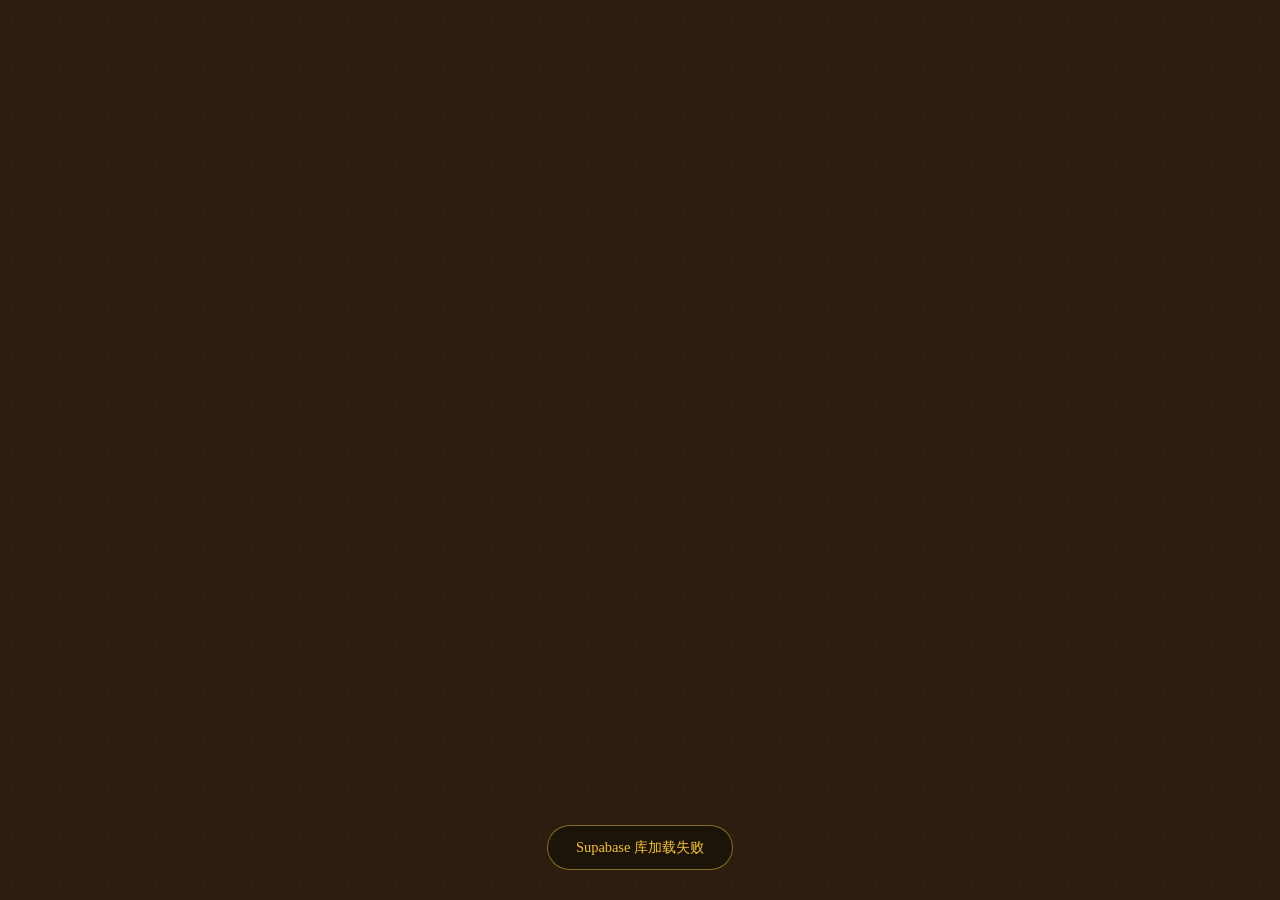
==== index.html @ d9c81882 "Add files via upload" ====
<!DOCTYPE html>
<html lang="zh-CN">
<head>
  <meta charset="UTF-8">
  <meta name="viewport" content="width=device-width, initial-scale=1.0, maximum-scale=1.0, user-scalable=no">
  <title>东南五子 · 弈府</title>
  <script src="https://cdn.jsdelivr.net/npm/@supabase/supabase-js@2.49.4/dist/umd/supabase.min.js"></script>
  <script src="audio.js"></script>
  <link rel="stylesheet" href="music-player.css">
  <script src="music-player.js"></script>
  <script src="avatar.js"></script>
  <style>
    * { margin: 0; padding: 0; box-sizing: border-box; font-family: 'Noto Serif SC', '楷体', 'KaiTi', serif; }
    body {
      background: #2b1e0f;
      background-image: radial-gradient(circle at 25% 40%, rgba(210, 160, 90, 0.08) 2%, transparent 2.5%);
      background-size: 48px 48px;
      min-height: 100vh;
      color: #ecd9b4;
    }
    .hidden { display: none !important; }
    .toast {
      position: fixed; bottom: 30px; left: 50%;
      transform: translateX(-50%) translateY(100px);
      background: rgba(30, 20, 10, 0.96);
      backdrop-filter: blur(8px);
      color: #f5c542;
      border: 1px solid rgba(245, 197, 66, 0.5);
      padding: 12px 28px; border-radius: 40px;
      font-size: 0.9rem; z-index: 10000;
      opacity: 0; transition: 0.3s; pointer-events: none; white-space: nowrap;
    }
    .toast.show { opacity: 1; transform: translateX(-50%) translateY(0); }

    .top-bar {
      position: fixed; top: 0; left: 0; right: 0; height: 60px;
      background: rgba(25, 18, 10, 0.85);
      backdrop-filter: blur(12px);
      border-bottom: 1px solid rgba(230, 190, 110, 0.3);
      display: flex; align-items: center; justify-content: space-between;
      padding: 0 16px; z-index: 100;
    }
    .top-left, .top-right {
      display: flex; gap: 8px; align-items: center;
    }

    /* ===== 头像样式 ===== */
    .avatar-wrapper {
      position: relative;
      cursor: pointer;
      display: flex;
      align-items: center;
      gap: 8px;
    }
    .avatar-img {
      width: 40px; height: 40px; border-radius: 50%;
      object-fit: cover;
      border: 2px solid #e9bc6e;
      background: #3d2e1f;
      transition: all 0.2s;
    }
    .avatar-img:hover {
      transform: scale(1.05);
      box-shadow: 0 0 12px rgba(233, 188, 110, 0.4);
    }
    .avatar-placeholder {
      width: 40px; height: 40px; border-radius: 50%;
      background: linear-gradient(145deg, #c89d60, #8f6a30);
      display: flex; align-items: center; justify-content: center;
      font-size: 1.2rem;
      border: 2px solid #e9bc6e;
      color: #1e160c;
      font-weight: bold;
    }
    .avatar-nick {
      font-size: 0.85rem; color: #ecd9b4;
      max-width: 80px;
      overflow: hidden; text-overflow: ellipsis; white-space: nowrap;
    }

    .settings-btn {
      background: rgba(200, 160, 100, 0.2);
      border: 1px solid #e9bc6e;
      border-radius: 40px;
      padding: 4px 12px;
      cursor: pointer;
      font-size: 0.8rem;
      color: #ecd9b4;
      transition: 0.2s;
      white-space: nowrap;
    }
    .settings-btn:hover {
      background: rgba(200, 160, 100, 0.35);
    }
    .conn-mode-badge {
      font-family: monospace;
      background: #2a2013;
      padding: 4px 10px; border-radius: 32px;
      letter-spacing: 1px;
      border: 1px solid #bd9a60;
      font-size: 0.7rem; color: #e9bc6e;
      white-space: nowrap;
    }
    .conn-mode-badge.p2p { border-color: #e0816b; color: #e0816b; }
    .conn-mode-badge.supa { border-color: #6c9fd1; color: #6c9fd1; }

    #loginScreen {
      min-height: 100vh;
      display: flex; flex-direction: column;
      align-items: center; justify-content: center;
      gap: 20px; padding: 20px;
    }
    .login-card {
      background: rgba(0, 0, 0, 0.55);
      backdrop-filter: blur(8px);
      padding: 32px 24px;
      border-radius: 48px;
      border: 1px solid #e9bc6e;
      text-align: center;
      width: 100%; max-width: 420px;
    }
    .login-title {
      font-size: 2rem; font-weight: 800; color: #ebc282;
      margin-bottom: 8px; line-height: 1.2;
    }
    .login-subtitle {
      font-size: 0.95rem; color: #a09070; margin-bottom: 24px;
    }
    .auth-tabs {
      display: flex; gap: 8px; margin-bottom: 16px; justify-content: center;
    }
    .auth-tab {
      background: transparent; border: 1px solid #bd9a60; color: #bd9a60;
      padding: 6px 16px; border-radius: 40px; cursor: pointer;
      font-size: 0.9rem; transition: 0.2s;
    }
    .auth-tab.active {
      background: #bd9a60; color: #1e160c; font-weight: bold;
    }
    .auth-form {
      display: flex; flex-direction: column; gap: 12px;
    }
    .auth-form input {
      background: #fef3e2; border: none; padding: 10px 14px;
      border-radius: 40px; font-size: 1rem;
    }
    .auth-form button {
      background: linear-gradient(145deg, #e6bb72, #b57c38);
      border: none; padding: 10px;
      border-radius: 40px; font-size: 1rem; font-weight: bold;
      cursor: pointer; color: #1e160c; transition: 0.2s;
    }
    .auth-form button:hover { transform: translateY(-1px); }
    .auth-form button:disabled {
      background: #5a4a3a; color: #888; cursor: not-allowed;
    }
    .auth-hint {
      font-size: 0.8rem; color: #a09070; margin-top: 8px;
    }
    .guest-btn {
      margin-top: 16px;
      background: transparent; border: 1px dashed #bd9a60;
      padding: 10px; border-radius: 40px;
      font-size: 0.95rem;
      cursor: pointer; color: #bd9a60;
      transition: 0.2s; width: 100%;
    }
    .guest-btn:hover {
      background: rgba(189, 154, 96, 0.15);
      border-style: solid;
    }
    .user-info-bar {
      display: flex; align-items: center; gap: 12px;
      justify-content: center; margin-bottom: 16px;
      flex-wrap: wrap;
    }
    .user-info-bar span {
      color: #e9bc6e; font-weight: bold; font-size: 0.95rem;
    }
    .logout-btn {
      background: rgba(224, 100, 80, 0.2);
      border: 1px solid #e0816b;
      color: #e0816b;
      padding: 4px 14px; border-radius: 40px;
      cursor: pointer; font-size: 0.8rem;
    }

    #hallScreen {
      min-height: 100vh;
      display: flex; flex-direction: column;
      align-items: center; justify-content: center;
      gap: 30px;
      padding: 80px 16px 40px;
    }
    .hall-title {
      font-size: 2.2rem; font-weight: 900; color: #ebc282;
      text-shadow: 0 0 30px rgba(235, 194, 130, 0.3);
      letter-spacing: 4px; text-align: center; line-height: 1.2;
    }
    .hall-subtitle {
      font-size: 1rem; color: #a09070;
      margin-top: -16px; text-align: center;
    }
    .mode-cards {
      display: flex; gap: 16px; flex-wrap: wrap;
      justify-content: center; max-width: 720px; width: 100%;
    }
    .mode-card {
      background: rgba(35, 25, 15, 0.6);
      backdrop-filter: blur(4px);
      border-radius: 28px; padding: 24px 16px;
      border: 2px solid rgba(220, 180, 100, 0.3);
      min-width: 150px; flex: 1 1 160px; max-width: 220px;
      text-align: center; cursor: pointer; transition: 0.2s;
      display: flex; flex-direction: column;
      align-items: center; gap: 10px;
    }
    .mode-card:hover {
      border-color: #ebc282;
      transform: translateY(-4px);
      box-shadow: 0 12px 30px rgba(0,0,0,0.4);
      background: rgba(45, 33, 20, 0.7);
    }
    .mode-icon {
      font-size: 2.8rem;
      width: 72px; height: 72px; border-radius: 50%;
      display: flex; align-items: center; justify-content: center;
      background: rgba(200, 160, 100, 0.15);
      border: 2px solid rgba(220, 180, 100, 0.4);
    }
    .mode-card.online .mode-icon {
      background: rgba(224, 129, 107, 0.15);
      border-color: rgba(224, 129, 107, 0.4);
    }
    .mode-name {
      font-size: 1.2rem; font-weight: bold; color: #e9bc6e;
    }
    .mode-desc {
      font-size: 0.8rem; color: #a09070; line-height: 1.4;
    }
    .mode-tag {
      font-size: 0.65rem; padding: 2px 10px; border-radius: 20px;
      background: rgba(245, 197, 66, 0.15);
      color: #f5c542;
      border: 1px solid rgba(245, 197, 66, 0.3);
    }

    .modal {
      position: fixed; top: 0; left: 0; width: 100%; height: 100%;
      background: rgba(0,0,0,0.7); backdrop-filter: blur(8px);
      z-index: 1000; display: flex; align-items: center; justify-content: center;
      visibility: hidden; opacity: 0; transition: 0.2s;
      padding: 16px;
    }
    .modal.show { visibility: visible; opacity: 1; }
    .modal-content {
      background: #2c2419; border-radius: 40px;
      padding: 28px 24px; width: 100%; max-width: 400px;
      border: 2px solid #e9bc6e; text-align: center;
      max-height: 90vh; overflow-y: auto;
    }
    .modal-title {
      color: #e9bc6e; font-size: 1.3rem; margin-bottom: 20px;
    }
    .setting-group-title {
      text-align: left; color: #a09070;
      font-size: 0.8rem; margin: 14px 0 6px; padding-left: 4px;
    }
    .setting-option {
      display: flex; align-items: center; justify-content: space-between;
      padding: 12px 14px; margin-bottom: 10px;
      background: rgba(20, 15, 8, 0.7);
      border-radius: 18px;
      border: 2px solid transparent;
      cursor: pointer; transition: 0.2s;
    }
    .setting-option:hover {
      border-color: rgba(220, 180, 100, 0.4);
    }
    .setting-option.selected {
      border-color: #f5c542;
      background: rgba(245, 197, 66, 0.1);
    }
    .setting-option-left { text-align: left; }
    .setting-option-name {
      font-weight: bold; color: #ecd9b4; font-size: 0.95rem;
    }
    .setting-option-desc {
      font-size: 0.75rem; color: #a09070; margin-top: 2px;
    }
    .setting-check {
      width: 20px; height: 20px; border-radius: 50%;
      border: 2px solid #bd9a60;
      display: flex; align-items: center; justify-content: center;
      flex-shrink: 0;
    }
    .setting-option.selected .setting-check {
      background: #f5c542; border-color: #f5c542;
    }
    .setting-option.selected .setting-check::after {
      content: '✓'; color: #1e160c; font-weight: bold; font-size: 0.8rem;
    }
    .modal-close-btn {
      margin-top: 16px;
      background: linear-gradient(145deg, #e6bb72, #b57c38);
      border: none; padding: 10px 28px; border-radius: 40px;
      font-size: 1rem; font-weight: bold; cursor: pointer; color: #1e160c;
    }

    /* ===== 头像放大弹窗 ===== */
    .avatar-preview-modal .modal-content {
      max-width: 340px;
      padding: 32px 24px;
    }
    .avatar-preview-large {
      width: 120px; height: 120px; border-radius: 50%;
      object-fit: cover;
      border: 3px solid #e9bc6e;
      background: #3d2e1f;
      margin: 0 auto 16px;
      display: block;
    }
    .avatar-preview-placeholder-large {
      width: 120px; height: 120px; border-radius: 50%;
      background: linear-gradient(145deg, #c89d60, #8f6a30);
      display: flex; align-items: center; justify-content: center;
      font-size: 3rem;
      border: 3px solid #e9bc6e;
      color: #1e160c;
      font-weight: bold;
      margin: 0 auto 16px;
    }
    .avatar-preview-nick {
      font-size: 1.2rem; color: #e9bc6e;
      margin-bottom: 20px; font-weight: bold;
    }
    .avatar-preview-actions {
      display: flex; flex-direction: column;
      gap: 10px;
    }
    .avatar-preview-actions button {
      padding: 10px; border-radius: 30px;
      border: none; font-weight: bold;
      cursor: pointer; font-size: 0.95rem;
      transition: 0.2s;
    }
    .avatar-preview-actions .primary-btn {
      background: linear-gradient(145deg, #e6bb72, #b57c38);
      color: #1e160c;
    }
    .avatar-preview-actions .primary-btn:hover {
      filter: brightness(1.1);
    }
    .avatar-preview-actions .secondary-btn {
      background: transparent;
      border: 1px solid #bd9a60;
      color: #bd9a60;
    }
    .avatar-preview-actions .secondary-btn:hover {
      background: rgba(189, 154, 96, 0.15);
    }

    /* ===== 个人中心弹窗 ===== */
    .profile-modal-content {
      background: #2c2419; border-radius: 40px;
      padding: 28px 24px; width: 100%; max-width: 340px;
      border: 2px solid #e9bc6e; text-align: center;
    }
    .profile-modal-content h3 {
      color: #e9bc6e; margin-bottom: 16px; font-size: 1.2rem;
    }
    .profile-modal-content input {
      background: #fff2e2; border: none; padding: 12px;
      border-radius: 40px; width: 100%; margin: 16px 0; font-size: 1rem;
    }
    .profile-modal-content button {
      background: #e9bc6e; border: none; padding: 8px 20px;
      border-radius: 40px; font-weight: bold; cursor: pointer;
      font-size: 0.95rem;
    }
    .profile-modal-content .action-btn {
      background: linear-gradient(145deg, #c89d60, #8f6a30);
      border: none; padding: 10px; border-radius: 40px;
      font-size: 1rem; font-weight: bold; cursor: pointer;
      color: #1e160c; width: 100%; margin-top: 10px;
      transition: 0.2s;
    }
    .profile-modal-content .action-btn:hover {
      filter: brightness(1.1);
    }
    .profile-modal-content .logout-btn {
      background: rgba(224, 100, 80, 0.2);
      border: 1px solid #e0816b;
      color: #e0816b;
      padding: 4px 14px; border-radius: 40px;
      cursor: pointer; font-size: 0.8rem;
      display: inline-block; margin-top: 8px;
    }

    /* 头像裁剪弹窗 */
    .avatar-crop-modal .modal-content {
      max-width: 420px; padding: 20px;
    }
    .crop-container {
      position: relative;
      width: 280px; height: 280px;
      margin: 0 auto 16px;
      background: #1a120a; border-radius: 16px;
      overflow: hidden; border: 2px solid #bd9a60;
      display: flex; align-items: center; justify-content: center;
    }
    .crop-container img {
      max-width: 100%; max-height: 100%;
      object-fit: contain;
    }
    .crop-overlay {
      position: absolute; top: 50%; left: 50%;
      transform: translate(-50%, -50%);
      width: 200px; height: 200px;
      border: 2px dashed #e9bc6e; border-radius: 50%;
      pointer-events: none;
      box-shadow: 0 0 0 9999px rgba(0, 0, 0, 0.5);
    }
    .crop-hint {
      font-size: 0.8rem; color: #a09070; margin-bottom: 12px;
    }
    .crop-actions {
      display: flex; gap: 10px; justify-content: center;
    }
    .crop-actions button {
      padding: 8px 20px; border-radius: 30px;
      border: none; font-weight: bold;
      cursor: pointer; font-size: 0.9rem;
    }
    .crop-actions .confirm-btn {
      background: linear-gradient(145deg, #e6bb72, #b57c38);
      color: #1e160c;
    }
    .crop-actions .cancel-btn {
      background: transparent;
      border: 1px solid #bd9a60;
      color: #bd9a60;
    }
    .file-input { display: none; }

    @media (max-width: 768px) {
      .top-bar { height: 50px; padding: 0 10px; }
      .settings-btn { padding: 3px 8px; font-size: 0.7rem; }
      .conn-mode-badge { padding: 3px 6px; font-size: 0.6rem; }
      .avatar-img, .avatar-placeholder { width: 34px; height: 34px; }
      .avatar-nick { display: none; }
      .login-card { padding: 24px 16px; border-radius: 32px; }
      .login-title { font-size: 1.6rem; }
      .login-subtitle { font-size: 0.85rem; margin-bottom: 18px; }
      .auth-tab { font-size: 0.8rem; padding: 5px 12px; }
      .auth-form input { font-size: 0.9rem; padding: 8px 12px; }
      .auth-form button { font-size: 0.9rem; padding: 8px; }
      .guest-btn { font-size: 0.85rem; padding: 8px; }
      .hall-title { font-size: 1.8rem; letter-spacing: 2px; }
      .hall-subtitle { font-size: 0.9rem; margin-top: -12px; }
      .mode-cards { gap: 12px; padding: 0 4px; }
      .mode-card { min-width: 120px; flex: 1 1 140px; padding: 18px 12px; border-radius: 20px; }
      .mode-icon { width: 60px; height: 60px; font-size: 2.2rem; }
      .mode-name { font-size: 1rem; }
      .mode-desc { font-size: 0.7rem; }
      .modal-content { padding: 20px 16px; border-radius: 28px; max-width: 100%; margin: 0 8px; }
      .profile-modal-content { padding: 20px 16px; border-radius: 28px; max-width: 100%; margin: 0 8px; }
      .modal-title { font-size: 1.1rem; margin-bottom: 16px; }
      .setting-option { padding: 10px 12px; }
      .setting-option-name { font-size: 0.85rem; }
      .setting-option-desc { font-size: 0.7rem; }
      .modal-close-btn { font-size: 0.9rem; padding: 8px 20px; }
      .crop-container { width: 240px; height: 240px; }
      .crop-overlay { width: 180px; height: 180px; }
      .avatar-preview-large, .avatar-preview-placeholder-large { width: 100px; height: 100px; }
    }
    @media (max-width: 400px) {
      .mode-card { flex: 1 1 100%; max-width: 100%; min-width: unset; }
      .settings-btn { font-size: 0.6rem; padding: 2px 6px; }
      .conn-mode-badge { font-size: 0.5rem; padding: 2px 4px; }
      .login-title { font-size: 1.3rem; }
      .hall-title { font-size: 1.5rem; }
    }
  </style>
</head>
<body>

<div id="toast" class="toast"></div>

<!-- ===== 登录页 ===== -->
<div id="loginScreen" class="hidden">
  <div class="login-card">
    <div class="login-title">⚫ 东南五子 · 弈府 ⚪</div>
    <div class="login-subtitle">以棋会友，纵横经纬</div>

    <div class="user-info-bar hidden" id="userInfoBar">
      <span id="userEmailDisplay"></span>
      <button class="logout-btn" onclick="logout()">退出登录</button>
    </div>

    <div id="authForms">
      <div class="auth-tabs">
        <button class="auth-tab active" onclick="switchAuthTab('login')" id="tabLogin">登录</button>
        <button class="auth-tab" onclick="switchAuthTab('register')" id="tabRegister">注册</button>
      </div>

      <div class="auth-form" id="loginForm">
        <input type="email" id="loginEmail" placeholder="邮箱" autocomplete="email">
        <input type="password" id="loginPassword" placeholder="密码" autocomplete="current-password">
        <button onclick="handleLogin()" id="loginBtn">登录账号</button>
      </div>

      <div class="auth-form hidden" id="registerForm">
        <input type="email" id="regEmail" placeholder="邮箱" autocomplete="email">
        <input type="password" id="regPassword" placeholder="密码（至少6位）" autocomplete="new-password">
        <input type="text" id="regNickname" placeholder="游戏昵称" maxlength="12">
        <button onclick="handleRegister()" id="regBtn">注册账号</button>
      </div>
    </div>

    <button class="guest-btn" onclick="enterAsGuest()">🎋 以游客身份进入</button>
    <div class="auth-hint" style="margin-top:12px;">登录后昵称和头像自动同步到所有设备</div>
  </div>
</div>

<!-- ===== 大厅页 ===== -->
<div id="hallScreen" class="hidden">
  <div class="top-bar">
    <div class="top-left">
      <!-- ===== 头像区域 ===== -->
      <div class="avatar-wrapper" id="avatarWrapper" onclick="openAvatarPreview()" title="点击查看个人信息">
        <div class="avatar-placeholder" id="avatarPlaceholder">👤</div>
        <img class="avatar-img hidden" id="avatarImg" src="" alt="头像">
        <span class="avatar-nick" id="avatarNick">游客</span>
      </div>
    </div>
    <div class="top-right">
      <div class="conn-mode-badge" id="connModeBadge">☁️ Supabase云端</div>
      <div class="settings-btn" onclick="openSettings()">⚙️ 设置</div>
    </div>
  </div>

  <div class="hall-title">弈府大厅</div>
  <div class="hall-subtitle">选择你的对弈方式</div>

  <div class="mode-cards">
    <div class="mode-card" onclick="enterAIGame()">
      <div class="mode-icon">🤖</div>
      <div class="mode-name">AI 对战</div>
      <div class="mode-desc">与智能棋手切磋棋艺<br>多种难度可选</div>
      <div class="mode-tag">立即开始</div>
    </div>
    <div class="mode-card" onclick="enterLocalGame()">
      <div class="mode-icon">👥</div>
      <div class="mode-name">双人本地</div>
      <div class="mode-desc">同设备轮流对弈<br>面对面切磋</div>
      <div class="mode-tag">立即开始</div>
    </div>
    <div class="mode-card online" onclick="enterOnlineGame()">
      <div class="mode-icon">🌐</div>
      <div class="mode-name">双人联机</div>
      <div class="mode-desc">远程实时对弈<br>创建或加入房间</div>
      <div class="mode-tag">立即开始</div>
    </div>
  </div>
</div>

<!-- 设置弹窗 -->
<div id="settingsModal" class="modal">
  <div class="modal-content">
    <div class="modal-title">⚙️ 游戏设置</div>
    <div class="setting-group-title">联机方式</div>
    <div class="setting-option" id="optSupa" onclick="selectMode('supabase')">
      <div class="setting-option-left">
        <div class="setting-option-name">☁️ Supabase 云端联机</div>
        <div class="setting-option-desc">通过服务器中转，跨网络稳定连接</div>
      </div>
      <div class="setting-check"></div>
    </div>
    <div class="setting-option" id="optP2P" onclick="selectMode('p2p')">
      <div class="setting-option-left">
        <div class="setting-option-name">🔗 P2P 直连</div>
        <div class="setting-option-desc">点对点连接，低延迟但需同网络</div>
      </div>
      <div class="setting-check"></div>
    </div>
    <div class="setting-group-title">游戏模式</div>
    <div class="setting-option" id="optCasual" onclick="selectGameMode('casual')">
      <div class="setting-option-left">
        <div class="setting-option-name">🎋 业余模式</div>
        <div class="setting-option-desc">无禁手，娱乐对局</div>
      </div>
      <div class="setting-check"></div>
    </div>
    <div class="setting-option" id="optPro" onclick="selectGameMode('pro')">
      <div class="setting-option-left">
        <div class="setting-option-name">⚔️ 专业模式</div>
        <div class="setting-option-desc">黑棋禁手（三三、四四、长连）</div>
      </div>
      <div class="setting-check"></div>
    </div>
    <button class="modal-close-btn" onclick="closeSettings()">确定</button>
  </div>
</div>

<!-- ===== 头像预览弹窗（点击头像弹出） ===== -->
<div id="avatarPreviewModal" class="modal avatar-preview-modal">
  <div class="modal-content">
    <div class="avatar-preview-placeholder-large hidden" id="previewPlaceholderLarge">👤</div>
    <img class="avatar-preview-large hidden" id="previewImgLarge" src="" alt="头像">
    <div class="avatar-preview-nick" id="previewNick">游客</div>
    <div class="avatar-preview-actions">
      <button class="primary-btn" onclick="openProfileFromPreview()">🧑 个人中心</button>
      <button class="secondary-btn" onclick="closeAvatarPreview()">关闭</button>
    </div>
  </div>
</div>

<!-- ===== 个人中心弹窗 ===== -->
<div id="profileModal" class="modal">
  <div class="profile-modal-content">
    <h3>🧧 个人中心</h3>
    <div id="profileInfo" style="color: #a09070; margin-bottom: 16px; font-size: 0.9rem;"></div>
    <input type="text" id="nicknameInput" placeholder="输入昵称" maxlength="12">
    <button onclick="saveNickname()">保存昵称</button>
    <button class="action-btn" onclick="triggerAvatarUploadFromProfile()">🖼️ 修改头像</button>
    <button class="action-btn" onclick="enterRecords()">📊 我的战绩</button>
    <div style="margin-top: 12px;">
      <button class="logout-btn" onclick="logout()">退出登录</button>
    </div>
  </div>
</div>

<!-- ===== 头像裁剪弹窗 ===== -->
<div id="avatarCropModal" class="modal avatar-crop-modal">
  <div class="modal-content">
    <div class="modal-title">🖼️ 裁剪头像</div>
    <div class="crop-hint">圆形区域内为最终头像，图片将自动裁剪为正方形</div>
    <div class="crop-container" id="cropContainer">
      <img id="cropImg" src="" alt="待裁剪">
      <div class="crop-overlay"></div>
    </div>
    <div class="crop-actions">
      <button class="cancel-btn" onclick="closeAvatarCrop()">取消</button>
      <button class="confirm-btn" onclick="confirmAvatarCrop()">确认上传</button>
    </div>
  </div>
</div>

<!-- 隐藏的文件输入 -->
<input type="file" class="file-input" id="avatarFileInput" accept="image/*" onchange="onAvatarFileSelected(event)">

<script>
  const SUPABASE_URL = 'https://txgemtxikpieaqcohglr.supabase.co';
  const SUPABASE_ANON_KEY = 'eyJhbGciOiJIUzI1NiIsInR5cCI6IkpXVCJ9.eyJpc3MiOiJzdXBhYmFzZSIsInJlZiI6InR4Z2VtdHhpa3BpZWFxY29oZ2xyIiwicm9sZSI6ImFub24iLCJpYXQiOjE3Nzk4MDY1NTIsImV4cCI6MjA5NTM4MjU1Mn0.I0PHUfWmiDpBnfjmTBJ1u6ybzZzhsTG0uaLbKBrcN1c';

  let supabase = null;
  let currentUser = null;
  let myNick = localStorage.getItem('gonick') || ('游客' + Math.floor(Math.random() * 900 + 100));
  let connMode = localStorage.getItem('connMode') || 'supabase';
  let gameMode = localStorage.getItem('gameMode') || 'casual';
  let myAvatarUrl = localStorage.getItem('goavatar') || null;

  function ensureGuestId() {
    if (!localStorage.getItem('guest_id')) {
      localStorage.setItem('guest_id', 'guest_' + Date.now() + '_' + Math.random().toString(36).substr(2, 6));
    }
  }

  async function initSupabase() {
    ensureGuestId();
    if (!window.supabase) { showToast('Supabase 库加载失败'); return; }
    supabase = window.supabase.createClient(SUPABASE_URL, SUPABASE_ANON_KEY);

    const { data: { session } } = await supabase.auth.getSession();
    if (session) {
      await loadUserProfile(session.user);
    } else {
      showLoginScreen();
    }

    supabase.auth.onAuthStateChange(async (event, session) => {
      if (event === 'SIGNED_IN' && session) {
        await loadUserProfile(session.user);
      } else if (event === 'SIGNED_OUT') {
        currentUser = null;
        showLoginScreen();
      }
    });
  }

  async function loadUserProfile(user) {
    currentUser = user;
    const { data, error } = await supabase
      .from('profiles').select('nickname, avatar_url').eq('id', user.id).single();
    
    if (!error && data) {
      if (data.nickname) {
        myNick = data.nickname;
        localStorage.setItem('gonick', myNick);
      }
      if (data.avatar_url) {
        myAvatarUrl = data.avatar_url;
        localStorage.setItem('goavatar', data.avatar_url);
      }
    }
    updateAvatarUI();
    showHallScreen();
  }

  function updateAvatarUI() {
    const placeholder = document.getElementById('avatarPlaceholder');
    const img = document.getElementById('avatarImg');
    const nick = document.getElementById('avatarNick');
    
    nick.innerText = myNick;
    
    if (myAvatarUrl) {
      placeholder.classList.add('hidden');
      img.src = myAvatarUrl;
      img.classList.remove('hidden');
    } else {
      img.classList.add('hidden');
      placeholder.classList.remove('hidden');
      placeholder.innerText = myNick.charAt(0).toUpperCase();
    }
  }

  // ===== 头像预览弹窗 =====
  function openAvatarPreview() {
    const modal = document.getElementById('avatarPreviewModal');
    const placeholder = document.getElementById('previewPlaceholderLarge');
    const img = document.getElementById('previewImgLarge');
    const nick = document.getElementById('previewNick');
    
    nick.innerText = myNick;
    
    if (myAvatarUrl) {
      placeholder.classList.add('hidden');
      img.src = myAvatarUrl;
      img.classList.remove('hidden');
    } else {
      img.classList.add('hidden');
      placeholder.classList.remove('hidden');
      placeholder.innerText = myNick.charAt(0).toUpperCase();
    }
    
    modal.classList.add('show');
  }

  function closeAvatarPreview() {
    document.getElementById('avatarPreviewModal').classList.remove('show');
  }

  function openProfileFromPreview() {
    closeAvatarPreview();
    openProfile();
  }

  // ===== 从个人中心触发头像上传 =====
  function triggerAvatarUploadFromProfile() {
    closeProfile();
    if (!currentUser) {
      showToast('请先登录账号');
      return;
    }
    document.getElementById('avatarFileInput').click();
  }

  function switchAuthTab(tab) {
    document.getElementById('tabLogin').classList.toggle('active', tab === 'login');
    document.getElementById('tabRegister').classList.toggle('active', tab === 'register');
    document.getElementById('loginForm').classList.toggle('hidden', tab !== 'login');
    document.getElementById('registerForm').classList.toggle('hidden', tab !== 'register');
  }

  async function handleRegister() {
    const email = document.getElementById('regEmail').value.trim();
    const password = document.getElementById('regPassword').value;
    const nickname = document.getElementById('regNickname').value.trim() || '棋手';
    if (!email || !password) { showToast('请填写邮箱和密码'); return; }
    if (password.length < 6) { showToast('密码至少6位'); return; }

    const btn = document.getElementById('regBtn');
    btn.disabled = true; btn.innerText = '注册中...';

    const { data, error } = await supabase.auth.signUp({ email, password });
    if (error) { showToast('注册失败: ' + error.message); btn.disabled = false; btn.innerText = '注册账号'; return; }

    if (data.user) {
      await supabase.from('profiles').insert({ id: data.user.id, nickname: nickname });
      myNick = nickname;
      localStorage.setItem('gonick', myNick);
      showToast('注册成功！已自动登录');
    }
    btn.disabled = false; btn.innerText = '注册账号';
  }

  async function handleLogin() {
    const email = document.getElementById('loginEmail').value.trim();
    const password = document.getElementById('loginPassword').value;
    if (!email || !password) { showToast('请填写邮箱和密码'); return; }

    const btn = document.getElementById('loginBtn');
    btn.disabled = true; btn.innerText = '登录中...';

    const { data, error } = await supabase.auth.signInWithPassword({ email, password });
    if (error) { showToast('登录失败: ' + error.message); btn.disabled = false; btn.innerText = '登录账号'; return; }

    showToast('登录成功！');
    btn.disabled = false; btn.innerText = '登录账号';
  }

  async function logout() {
    if (supabase) await supabase.auth.signOut();
    currentUser = null;
    myNick = '游客' + Math.floor(Math.random() * 900 + 100);
    myAvatarUrl = null;
    localStorage.setItem('gonick', myNick);
    localStorage.removeItem('goavatar');
    updateAvatarUI();
    closeProfile();
    closeSettings();
    showLoginScreen();
    showToast('已退出登录');
  }

  function enterAsGuest() {
    let nick = document.getElementById('loginNickname')?.value?.trim();
    if (!nick) nick = myNick;
    myNick = nick;
    localStorage.setItem('gonick', myNick);
    updateAvatarUI();
    showToast('欢迎，' + myNick + '！');
    showHallScreen();
  }

  function showLoginScreen() {
    document.getElementById('loginScreen').classList.remove('hidden');
    document.getElementById('hallScreen').classList.add('hidden');
    document.getElementById('userInfoBar').classList.add('hidden');
    document.getElementById('authForms').classList.remove('hidden');
    document.getElementById('loginEmail').value = '';
    document.getElementById('loginPassword').value = '';
  }

  function showHallScreen() {
    document.getElementById('loginScreen').classList.add('hidden');
    document.getElementById('hallScreen').classList.remove('hidden');
    updateConnBadge();
    if (currentUser) {
      document.getElementById('userInfoBar').classList.remove('hidden');
      document.getElementById('authForms').classList.add('hidden');
      document.getElementById('userEmailDisplay').innerText = currentUser.email;
    }
  }

  function updateConnBadge() {
    let badge = document.getElementById('connModeBadge');
    if (connMode === 'p2p') {
      badge.innerText = '🔗 P2P直连';
      badge.className = 'conn-mode-badge p2p';
    } else {
      badge.innerText = '☁️ Supabase云端';
      badge.className = 'conn-mode-badge supa';
    }
  }

  function openSettings() {
    document.getElementById('settingsModal').classList.add('show');
    updateSettingsUI();
  }
  function closeSettings() {
    document.getElementById('settingsModal').classList.remove('show');
  }
  function updateSettingsUI() {
    document.getElementById('optSupa').classList.toggle('selected', connMode === 'supabase');
    document.getElementById('optP2P').classList.toggle('selected', connMode === 'p2p');
    document.getElementById('optCasual').classList.toggle('selected', gameMode === 'casual');
    document.getElementById('optPro').classList.toggle('selected', gameMode === 'pro');
  }
  function selectMode(mode) {
    connMode = mode;
    localStorage.setItem('connMode', connMode);
    updateSettingsUI();
    updateConnBadge();
    showToast('已切换为 ' + (mode === 'p2p' ? 'P2P直连' : 'Supabase云端'));
  }
  function selectGameMode(mode) {
    gameMode = mode;
    localStorage.setItem('gameMode', gameMode);
    updateSettingsUI();
    showToast('已切换为 ' + (mode === 'pro' ? '专业模式（含禁手）' : '业余模式'));
  }

  function openProfile() {
    document.getElementById('profileModal').classList.add('show');
    document.getElementById('nicknameInput').value = myNick;
    let info = document.getElementById('profileInfo');
    if (currentUser) {
      info.innerHTML = '当前账号: <span style="color:#e9bc6e">' + currentUser.email + '</span><br>昵称: <span style="color:#e9bc6e">' + myNick + '</span>';
    } else {
      info.innerHTML = '当前身份: <span style="color:#e9bc6e">游客</span><br>昵称: <span style="color:#e9bc6e">' + myNick + '</span>';
    }
  }
  function closeProfile() {
    document.getElementById('profileModal').classList.remove('show');
  }
  async function saveNickname() {
    let newName = document.getElementById('nicknameInput').value.trim();
    if (!newName) { showToast('昵称不能为空'); return; }
    myNick = newName;
    localStorage.setItem('gonick', myNick);
    if (currentUser && supabase) {
      await supabase.from('profiles').upsert({ id: currentUser.id, nickname: newName, updated_at: new Date().toISOString() });
    }
    updateAvatarUI();
    showToast('昵称已更新' + (currentUser ? '并同步到云端' : ''));
    closeProfile();
  }

  function enterRecords() {
    window.location.href = '五子棋战绩.html';
  }

  function enterAIGame() {
    let params = new URLSearchParams();
    params.set('nickname', myNick);
    params.set('mode', gameMode);
    if (currentUser) params.set('uid', currentUser.id);
    window.location.href = '五子棋AI.html?' + params.toString();
  }

  function enterLocalGame() {
    let params = new URLSearchParams();
    params.set('nick', myNick);
    params.set('mode', gameMode);
    window.location.href = '五子棋.html?' + params.toString();
  }

  // ===== 修复：根据联机模式跳转到对应文件 =====
  function enterOnlineGame() {
    let params = new URLSearchParams();
    params.set('nick', myNick);
    params.set('mode', gameMode);
    if (currentUser) params.set('uid', currentUser.id);
    // 根据当前选择的联机模式跳转
    if (connMode === 'p2p') {
      window.location.href = '五子棋P2P.html?' + params.toString();
    } else {
      window.location.href = '五子棋supabase.html?' + params.toString();
    }
  }

  function showToast(msg) {
    let t = document.getElementById('toast');
    t.innerText = msg;
    t.classList.add('show');
    setTimeout(() => t.classList.remove('show'), 2500);
  }

  document.addEventListener('DOMContentLoaded', initSupabase);
</script>

</body>
</html>
---- music-player.css ----
/* 音乐播放器 - 顶栏嵌入式，不占额外空间 */
.music-player {
  display: inline-flex;
  align-items: center;
  gap: 6px;
  background: rgba(200, 160, 100, 0.12);
  border: 1px solid rgba(230, 190, 110, 0.25);
  border-radius: 30px;
  padding: 2px 8px 2px 6px;
  height: 32px;
  transition: all 0.3s;
  flex-shrink: 0;
}
.music-player:hover {
  background: rgba(200, 160, 100, 0.2);
  border-color: rgba(230, 190, 110, 0.4);
}

/* 主按钮（小尺寸） */
.music-toggle {
  width: 26px;
  height: 26px;
  border-radius: 50%;
  border: none;
  background: transparent;
  color: #ecd9b4;
  font-size: 1rem;
  cursor: pointer;
  display: flex;
  align-items: center;
  justify-content: center;
  transition: all 0.2s;
  position: relative;
  flex-shrink: 0;
}
.music-toggle:hover {
  transform: scale(1.1);
  color: #e9bc6e;
}
.music-toggle.playing {
  color: #f5c542;
}
/* 状态小圆点（很小） */
.music-toggle .status-dot {
  position: absolute;
  bottom: 1px;
  right: 1px;
  width: 6px;
  height: 6px;
  border-radius: 50%;
  background: #4ade80;
  border: 1px solid #1e160c;
  transition: 0.3s;
}
.music-toggle .status-dot.paused {
  background: #a09070;
}

/* 展开面板 - 下拉式 */
.music-panel {
  position: absolute;
  top: calc(100% + 8px);
  right: 0;
  background: rgba(25, 18, 10, 0.95);
  backdrop-filter: blur(16px);
  border: 1px solid rgba(230, 190, 110, 0.25);
  border-radius: 16px;
  padding: 14px 18px 16px;
  min-width: 220px;
  box-shadow: 0 8px 40px rgba(0,0,0,0.8);
  transform-origin: top right;
  transform: scale(0.9);
  opacity: 0;
  visibility: hidden;
  transition: all 0.25s cubic-bezier(0.4, 0, 0.2, 1);
  display: flex;
  flex-direction: column;
  gap: 10px;
  z-index: 1000;
}
.music-panel.open {
  transform: scale(1);
  opacity: 1;
  visibility: visible;
}

/* 控制行 */
.controls-row {
  display: flex;
  align-items: center;
  gap: 10px;
}
.controls-row .play-btn {
  width: 36px;
  height: 36px;
  border-radius: 50%;
  border: 2px solid rgba(230, 190, 110, 0.35);
  background: rgba(200, 160, 100, 0.1);
  color: #ecd9b4;
  font-size: 1rem;
  cursor: pointer;
  display: flex;
  align-items: center;
  justify-content: center;
  transition: 0.2s;
  flex-shrink: 0;
}
.controls-row .play-btn:hover {
  background: rgba(200, 160, 100, 0.25);
  border-color: #e9bc6e;
}
.controls-row .play-btn.playing {
  border-color: #f5c542;
  color: #f5c542;
}
.progress-wrap {
  flex: 1;
  display: flex;
  align-items: center;
  gap: 6px;
}
.progress-wrap input[type="range"] {
  -webkit-appearance: none;
  appearance: none;
  flex: 1;
  height: 3px;
  background: #5a4a3a;
  border-radius: 2px;
  outline: none;
}
.progress-wrap input[type="range"]::-webkit-slider-thumb {
  -webkit-appearance: none;
  width: 12px;
  height: 12px;
  border-radius: 50%;
  background: #e9bc6e;
  cursor: pointer;
  border: 2px solid #2b1e0f;
}
.progress-wrap input[type="range"]::-moz-range-thumb {
  width: 12px;
  height: 12px;
  border-radius: 50%;
  background: #e9bc6e;
  cursor: pointer;
  border: 2px solid #2b1e0f;
}
.progress-wrap .time-label {
  font-size: 0.6rem;
  color: #a09070;
  min-width: 28px;
  text-align: center;
  font-variant-numeric: tabular-nums;
}

/* 工具栏 */
.toolbar-row {
  display: flex;
  align-items: center;
  gap: 10px;
  justify-content: space-between;
}
.volume-control {
  display: flex;
  align-items: center;
  gap: 4px;
  flex: 1;
}
.volume-control .vol-icon {
  color: #a09070;
  font-size: 0.7rem;
}
.volume-control input[type="range"] {
  -webkit-appearance: none;
  appearance: none;
  flex: 1;
  height: 3px;
  background: #5a4a3a;
  border-radius: 2px;
  outline: none;
}
.volume-control input[type="range"]::-webkit-slider-thumb {
  -webkit-appearance: none;
  width: 10px;
  height: 10px;
  border-radius: 50%;
  background: #e9bc6e;
  cursor: pointer;
  border: 2px solid #2b1e0f;
}
.volume-control input[type="range"]::-moz-range-thumb {
  width: 10px;
  height: 10px;
  border-radius: 50%;
  background: #e9bc6e;
  cursor: pointer;
  border: 2px solid #2b1e0f;
}
.next-btn {
  background: transparent;
  border: none;
  color: #bd9a60;
  font-size: 1.1rem;
  cursor: pointer;
  padding: 0 4px;
  transition: 0.2s;
  line-height: 1;
}
.next-btn:hover {
  color: #e9bc6e;
  transform: scale(1.1);
}

/* 响应式：小屏顶栏 */
@media (max-width: 768px) {
  .music-player {
    height: 28px;
    padding: 1px 6px 1px 4px;
    gap: 4px;
  }
  .music-toggle {
    width: 22px;
    height: 22px;
    font-size: 0.85rem;
  }
  .music-toggle .status-dot {
    width: 5px;
    height: 5px;
  }
  .music-panel {
    min-width: 190px;
    padding: 12px 14px 14px;
    border-radius: 14px;
    gap: 8px;
  }
  .controls-row .play-btn {
    width: 32px;
    height: 32px;
    font-size: 0.9rem;
  }
  .progress-wrap .time-label {
    font-size: 0.55rem;
    min-width: 24px;
  }
  .volume-control .vol-icon {
    font-size: 0.65rem;
  }
  .next-btn {
    font-size: 1rem;
  }
}
@media (max-width: 400px) {
  .music-player {
    height: 24px;
    padding: 1px 4px 1px 3px;
    gap: 3px;
  }
  .music-toggle {
    width: 18px;
    height: 18px;
    font-size: 0.7rem;
  }
  .music-toggle .status-dot {
    width: 4px;
    height: 4px;
  }
  .music-panel {
    min-width: 160px;
    padding: 10px 10px 12px;
    border-radius: 12px;
    gap: 6px;
  }
  .controls-row .play-btn {
    width: 28px;
    height: 28px;
    font-size: 0.75rem;
  }
  .progress-wrap input[type="range"] {
    height: 2px;
  }
  .progress-wrap .time-label {
    font-size: 0.5rem;
    min-width: 20px;
  }
  .volume-control input[type="range"] {
    height: 2px;
  }
  .volume-control .vol-icon {
    font-size: 0.55rem;
  }
  .next-btn {
    font-size: 0.85rem;
  }
}
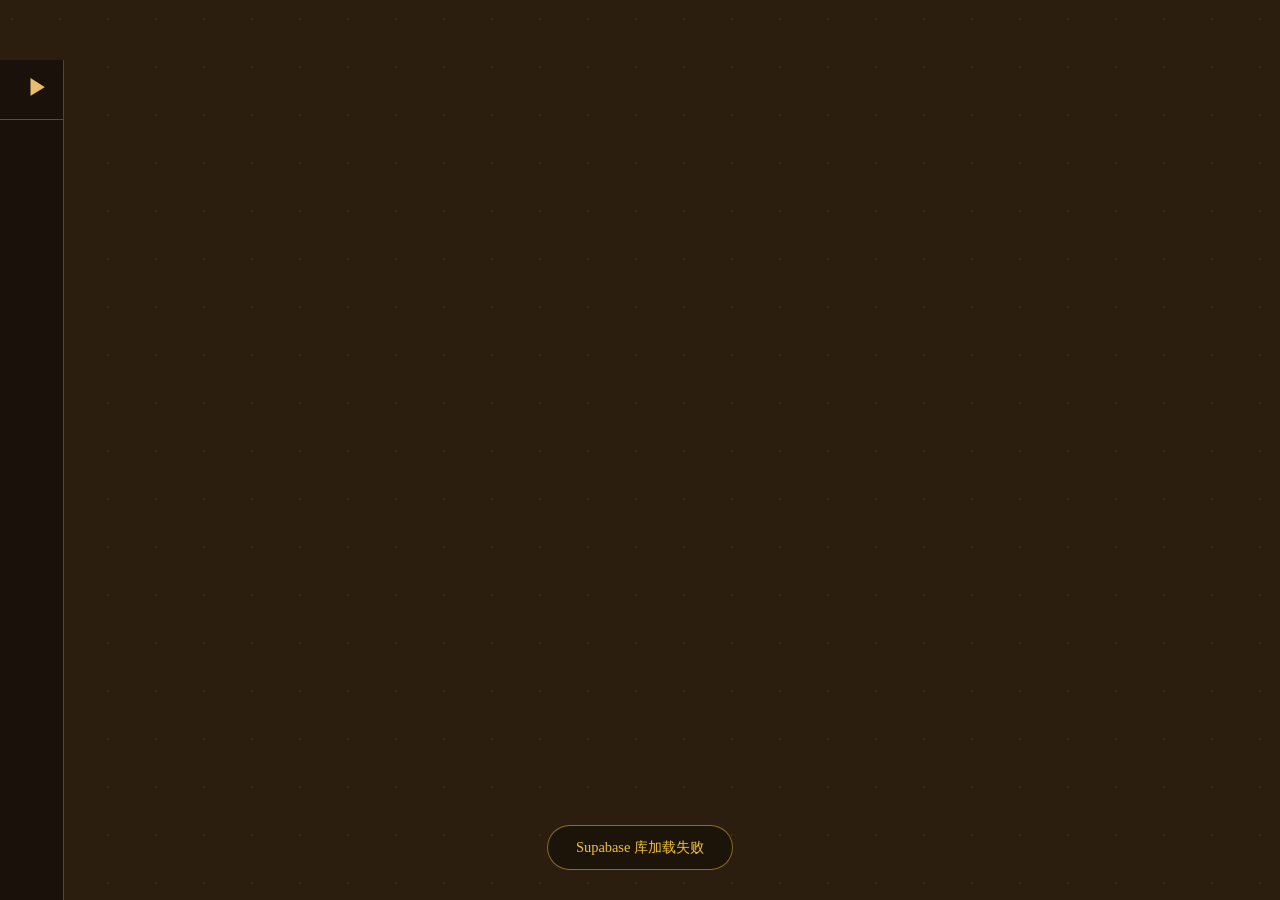
==== commit 28cfcdaf: "Add files via upload" ====
--- a/index.html
+++ b/index.html
@@ -9,6 +9,7 @@
   <link rel="stylesheet" href="music-player.css">
   <script src="music-player.js"></script>
   <script src="avatar.js"></script>
+  <script src="friends.js"></script>
   <style>
     * { margin: 0; padding: 0; box-sizing: border-box; font-family: 'Noto Serif SC', '楷体', 'KaiTi', serif; }
     body {
@@ -40,452 +41,216 @@
       display: flex; align-items: center; justify-content: space-between;
       padding: 0 16px; z-index: 100;
     }
-    .top-left, .top-right {
-      display: flex; gap: 8px; align-items: center;
-    }
-
-    /* ===== 头像样式 ===== */
-    .avatar-wrapper {
-      position: relative;
-      cursor: pointer;
-      display: flex;
-      align-items: center;
-      gap: 8px;
-    }
-    .avatar-img {
-      width: 40px; height: 40px; border-radius: 50%;
-      object-fit: cover;
-      border: 2px solid #e9bc6e;
-      background: #3d2e1f;
-      transition: all 0.2s;
-    }
-    .avatar-img:hover {
-      transform: scale(1.05);
-      box-shadow: 0 0 12px rgba(233, 188, 110, 0.4);
-    }
-    .avatar-placeholder {
-      width: 40px; height: 40px; border-radius: 50%;
-      background: linear-gradient(145deg, #c89d60, #8f6a30);
-      display: flex; align-items: center; justify-content: center;
-      font-size: 1.2rem;
-      border: 2px solid #e9bc6e;
-      color: #1e160c;
-      font-weight: bold;
-    }
-    .avatar-nick {
-      font-size: 0.85rem; color: #ecd9b4;
-      max-width: 80px;
-      overflow: hidden; text-overflow: ellipsis; white-space: nowrap;
-    }
-
-    .settings-btn {
+    .top-left, .top-right { display: flex; gap: 8px; align-items: center; }
+
+    .mail-btn {
       background: rgba(200, 160, 100, 0.2);
       border: 1px solid #e9bc6e;
       border-radius: 40px;
-      padding: 4px 12px;
+      padding: 4px 10px;
       cursor: pointer;
-      font-size: 0.8rem;
+      font-size: 1.1rem;
       color: #ecd9b4;
       transition: 0.2s;
-      white-space: nowrap;
-    }
-    .settings-btn:hover {
-      background: rgba(200, 160, 100, 0.35);
-    }
-    .conn-mode-badge {
-      font-family: monospace;
-      background: #2a2013;
-      padding: 4px 10px; border-radius: 32px;
-      letter-spacing: 1px;
-      border: 1px solid #bd9a60;
-      font-size: 0.7rem; color: #e9bc6e;
-      white-space: nowrap;
-    }
+      text-decoration: none;
+      display: inline-flex;
+      align-items: center;
+    }
+    .mail-btn:hover { background: rgba(200, 160, 100, 0.35); }
+
+    .avatar-wrapper { position: relative; cursor: pointer; display: flex; align-items: center; gap: 8px; }
+    .avatar-img { width: 40px; height: 40px; border-radius: 50%; object-fit: cover; border: 2px solid #e9bc6e; background: #3d2e1f; transition: all 0.2s; }
+    .avatar-img:hover { transform: scale(1.05); box-shadow: 0 0 12px rgba(233, 188, 110, 0.4); }
+    .avatar-placeholder { width: 40px; height: 40px; border-radius: 50%; background: linear-gradient(145deg, #c89d60, #8f6a30); display: flex; align-items: center; justify-content: center; font-size: 1.2rem; border: 2px solid #e9bc6e; color: #1e160c; font-weight: bold; }
+    .avatar-nick { font-size: 0.85rem; color: #ecd9b4; max-width: 80px; overflow: hidden; text-overflow: ellipsis; white-space: nowrap; }
+
+    .settings-btn { background: rgba(200, 160, 100, 0.2); border: 1px solid #e9bc6e; border-radius: 40px; padding: 4px 12px; cursor: pointer; font-size: 0.8rem; color: #ecd9b4; transition: 0.2s; white-space: nowrap; }
+    .settings-btn:hover { background: rgba(200, 160, 100, 0.35); }
+    .conn-mode-badge { font-family: monospace; background: #2a2013; padding: 4px 10px; border-radius: 32px; letter-spacing: 1px; border: 1px solid #bd9a60; font-size: 0.7rem; color: #e9bc6e; white-space: nowrap; }
     .conn-mode-badge.p2p { border-color: #e0816b; color: #e0816b; }
     .conn-mode-badge.supa { border-color: #6c9fd1; color: #6c9fd1; }
 
-    #loginScreen {
-      min-height: 100vh;
-      display: flex; flex-direction: column;
-      align-items: center; justify-content: center;
-      gap: 20px; padding: 20px;
-    }
-    .login-card {
-      background: rgba(0, 0, 0, 0.55);
-      backdrop-filter: blur(8px);
-      padding: 32px 24px;
-      border-radius: 48px;
-      border: 1px solid #e9bc6e;
-      text-align: center;
-      width: 100%; max-width: 420px;
-    }
-    .login-title {
-      font-size: 2rem; font-weight: 800; color: #ebc282;
-      margin-bottom: 8px; line-height: 1.2;
-    }
-    .login-subtitle {
-      font-size: 0.95rem; color: #a09070; margin-bottom: 24px;
-    }
-    .auth-tabs {
-      display: flex; gap: 8px; margin-bottom: 16px; justify-content: center;
-    }
-    .auth-tab {
-      background: transparent; border: 1px solid #bd9a60; color: #bd9a60;
-      padding: 6px 16px; border-radius: 40px; cursor: pointer;
-      font-size: 0.9rem; transition: 0.2s;
-    }
-    .auth-tab.active {
-      background: #bd9a60; color: #1e160c; font-weight: bold;
-    }
-    .auth-form {
-      display: flex; flex-direction: column; gap: 12px;
-    }
-    .auth-form input {
-      background: #fef3e2; border: none; padding: 10px 14px;
-      border-radius: 40px; font-size: 1rem;
-    }
-    .auth-form button {
-      background: linear-gradient(145deg, #e6bb72, #b57c38);
-      border: none; padding: 10px;
-      border-radius: 40px; font-size: 1rem; font-weight: bold;
-      cursor: pointer; color: #1e160c; transition: 0.2s;
-    }
+    /* ===== 好友抽屉 ===== */
+    .friend-drawer {
+      position: fixed; top: 60px; left: 0; bottom: 0; width: 64px;
+      background: rgba(25, 18, 10, 0.92); backdrop-filter: blur(12px);
+      border-right: 1px solid rgba(230, 190, 110, 0.3); z-index: 99;
+      transition: width 0.35s cubic-bezier(0.4, 0, 0.2, 1);
+      overflow: hidden; display: flex; flex-direction: column; padding-top: 12px;
+    }
+    .friend-drawer.open { width: 280px; }
+    .friend-drawer-toggle {
+      position: absolute; top: 8px; right: 6px;
+      background: transparent; border: none; color: #e9bc6e; font-size: 1.4rem;
+      cursor: pointer; padding: 4px 8px; z-index: 10;
+      transition: transform 0.35s ease;
+    }
+    .friend-drawer.open .friend-drawer-toggle { transform: rotate(180deg); }
+    .friend-drawer-header {
+      display: flex; align-items: center; padding: 8px 16px; gap: 12px;
+      border-bottom: 1px solid #5e4a31; flex-shrink: 0; min-height: 48px;
+    }
+    .friend-drawer-header .title { color: #e9bc6e; font-weight: bold; font-size: 1rem; white-space: nowrap; opacity: 0; transition: opacity 0.25s ease 0.05s; }
+    .friend-drawer.open .friend-drawer-header .title { opacity: 1; }
+    .friend-drawer-header .add-btn {
+      background: rgba(200, 160, 100, 0.2); border: 1px solid #e9bc6e; border-radius: 40px;
+      padding: 2px 12px; cursor: pointer; font-size: 0.8rem; color: #ecd9b4;
+      white-space: nowrap; opacity: 0; transition: opacity 0.25s ease 0.05s; margin-left: auto;
+    }
+    .friend-drawer.open .friend-drawer-header .add-btn { opacity: 1; }
+    .friend-drawer-header .add-btn:hover { background: rgba(200, 160, 100, 0.35); }
+
+    .friend-list { flex: 1; overflow-y: auto; padding: 8px 0; display: flex; flex-direction: column; gap: 4px; }
+    .friend-list::-webkit-scrollbar { width: 3px; }
+    .friend-list::-webkit-scrollbar-thumb { background: #5e4a31; border-radius: 10px; }
+
+    .friend-item { display: flex; align-items: center; padding: 6px 12px; gap: 12px; cursor: pointer; transition: background 0.15s; border-radius: 8px; margin: 0 4px; }
+    .friend-item:hover { background: rgba(200, 160, 100, 0.1); }
+    .friend-item .avatar-small { width: 42px; height: 42px; border-radius: 50%; object-fit: cover; border: 2.5px solid transparent; flex-shrink: 0; background: #3d2e1f; }
+    .friend-item .avatar-small.online { border-color: #4ade80; box-shadow: 0 0 12px rgba(74, 222, 128, 0.25); }
+    .friend-item .avatar-small.offline { border-color: #5a4a3a; }
+    .friend-item .info { flex: 1; min-width: 0; white-space: nowrap; opacity: 0; transition: opacity 0.25s ease 0.05s; }
+    .friend-drawer.open .friend-item .info { opacity: 1; }
+    .friend-item .info .name { color: #ecd9b4; font-weight: 500; font-size: 0.95rem; overflow: hidden; text-overflow: ellipsis; }
+    .friend-item .info .status { font-size: 0.7rem; }
+    .friend-item .info .status.online { color: #4ade80; }
+    .friend-item .info .status.offline { color: #a09070; }
+
+    .friend-empty { color: #a09070; text-align: center; padding: 20px 0; font-size: 0.85rem; white-space: nowrap; opacity: 0; transition: opacity 0.25s ease 0.05s; }
+    .friend-drawer.open .friend-empty { opacity: 1; }
+    .friend-drawer:not(.open) .friend-item .info { display: none; }
+    .friend-drawer:not(.open) .friend-item { justify-content: center; padding: 6px 0; }
+    .friend-drawer:not(.open) .friend-item .avatar-small { width: 46px; height: 46px; }
+
+    /* ===== 登录页 ===== */
+    #loginScreen { min-height: 100vh; display: flex; flex-direction: column; align-items: center; justify-content: center; gap: 20px; padding: 20px; }
+    .login-card { background: rgba(0, 0, 0, 0.55); backdrop-filter: blur(8px); padding: 32px 24px; border-radius: 48px; border: 1px solid #e9bc6e; text-align: center; width: 100%; max-width: 420px; }
+    .login-title { font-size: 2rem; font-weight: 800; color: #ebc282; margin-bottom: 8px; line-height: 1.2; }
+    .login-subtitle { font-size: 0.95rem; color: #a09070; margin-bottom: 24px; }
+    .auth-tabs { display: flex; gap: 8px; margin-bottom: 16px; justify-content: center; }
+    .auth-tab { background: transparent; border: 1px solid #bd9a60; color: #bd9a60; padding: 6px 16px; border-radius: 40px; cursor: pointer; font-size: 0.9rem; transition: 0.2s; }
+    .auth-tab.active { background: #bd9a60; color: #1e160c; font-weight: bold; }
+    .auth-form { display: flex; flex-direction: column; gap: 12px; }
+    .auth-form input { background: #fef3e2; border: none; padding: 10px 14px; border-radius: 40px; font-size: 1rem; }
+    .auth-form button { background: linear-gradient(145deg, #e6bb72, #b57c38); border: none; padding: 10px; border-radius: 40px; font-size: 1rem; font-weight: bold; cursor: pointer; color: #1e160c; transition: 0.2s; }
     .auth-form button:hover { transform: translateY(-1px); }
-    .auth-form button:disabled {
-      background: #5a4a3a; color: #888; cursor: not-allowed;
-    }
-    .auth-hint {
-      font-size: 0.8rem; color: #a09070; margin-top: 8px;
-    }
-    .guest-btn {
-      margin-top: 16px;
-      background: transparent; border: 1px dashed #bd9a60;
-      padding: 10px; border-radius: 40px;
-      font-size: 0.95rem;
-      cursor: pointer; color: #bd9a60;
-      transition: 0.2s; width: 100%;
-    }
-    .guest-btn:hover {
-      background: rgba(189, 154, 96, 0.15);
-      border-style: solid;
-    }
-    .user-info-bar {
-      display: flex; align-items: center; gap: 12px;
-      justify-content: center; margin-bottom: 16px;
-      flex-wrap: wrap;
-    }
-    .user-info-bar span {
-      color: #e9bc6e; font-weight: bold; font-size: 0.95rem;
-    }
-    .logout-btn {
-      background: rgba(224, 100, 80, 0.2);
-      border: 1px solid #e0816b;
-      color: #e0816b;
-      padding: 4px 14px; border-radius: 40px;
-      cursor: pointer; font-size: 0.8rem;
-    }
-
-    #hallScreen {
-      min-height: 100vh;
-      display: flex; flex-direction: column;
-      align-items: center; justify-content: center;
-      gap: 30px;
-      padding: 80px 16px 40px;
-    }
-    .hall-title {
-      font-size: 2.2rem; font-weight: 900; color: #ebc282;
-      text-shadow: 0 0 30px rgba(235, 194, 130, 0.3);
-      letter-spacing: 4px; text-align: center; line-height: 1.2;
-    }
-    .hall-subtitle {
-      font-size: 1rem; color: #a09070;
-      margin-top: -16px; text-align: center;
-    }
-    .mode-cards {
-      display: flex; gap: 16px; flex-wrap: wrap;
-      justify-content: center; max-width: 720px; width: 100%;
-    }
-    .mode-card {
-      background: rgba(35, 25, 15, 0.6);
-      backdrop-filter: blur(4px);
-      border-radius: 28px; padding: 24px 16px;
-      border: 2px solid rgba(220, 180, 100, 0.3);
-      min-width: 150px; flex: 1 1 160px; max-width: 220px;
-      text-align: center; cursor: pointer; transition: 0.2s;
-      display: flex; flex-direction: column;
-      align-items: center; gap: 10px;
-    }
-    .mode-card:hover {
-      border-color: #ebc282;
-      transform: translateY(-4px);
-      box-shadow: 0 12px 30px rgba(0,0,0,0.4);
-      background: rgba(45, 33, 20, 0.7);
-    }
-    .mode-icon {
-      font-size: 2.8rem;
-      width: 72px; height: 72px; border-radius: 50%;
-      display: flex; align-items: center; justify-content: center;
-      background: rgba(200, 160, 100, 0.15);
-      border: 2px solid rgba(220, 180, 100, 0.4);
-    }
-    .mode-card.online .mode-icon {
-      background: rgba(224, 129, 107, 0.15);
-      border-color: rgba(224, 129, 107, 0.4);
-    }
-    .mode-name {
-      font-size: 1.2rem; font-weight: bold; color: #e9bc6e;
-    }
-    .mode-desc {
-      font-size: 0.8rem; color: #a09070; line-height: 1.4;
-    }
-    .mode-tag {
-      font-size: 0.65rem; padding: 2px 10px; border-radius: 20px;
-      background: rgba(245, 197, 66, 0.15);
-      color: #f5c542;
-      border: 1px solid rgba(245, 197, 66, 0.3);
-    }
-
-    .modal {
-      position: fixed; top: 0; left: 0; width: 100%; height: 100%;
-      background: rgba(0,0,0,0.7); backdrop-filter: blur(8px);
-      z-index: 1000; display: flex; align-items: center; justify-content: center;
-      visibility: hidden; opacity: 0; transition: 0.2s;
-      padding: 16px;
-    }
+    .auth-form button:disabled { background: #5a4a3a; color: #888; cursor: not-allowed; }
+    .auth-hint { font-size: 0.8rem; color: #a09070; margin-top: 8px; }
+    .guest-btn { margin-top: 16px; background: transparent; border: 1px dashed #bd9a60; padding: 10px; border-radius: 40px; font-size: 0.95rem; cursor: pointer; color: #bd9a60; transition: 0.2s; width: 100%; }
+    .guest-btn:hover { background: rgba(189, 154, 96, 0.15); border-style: solid; }
+    .user-info-bar { display: flex; align-items: center; gap: 12px; justify-content: center; margin-bottom: 16px; flex-wrap: wrap; }
+    .user-info-bar span { color: #e9bc6e; font-weight: bold; font-size: 0.95rem; }
+    .logout-btn { background: rgba(224, 100, 80, 0.2); border: 1px solid #e0816b; color: #e0816b; padding: 4px 14px; border-radius: 40px; cursor: pointer; font-size: 0.8rem; }
+
+    /* ===== 大厅页 ===== */
+    #hallScreen { min-height: 100vh; display: flex; flex-direction: column; align-items: center; justify-content: center; gap: 30px; padding: 80px 16px 40px; padding-left: 80px; }
+    @media (max-width: 768px) { #hallScreen { padding-left: 76px; } }
+    @media (max-width: 480px) { #hallScreen { padding-left: 68px; } }
+    .hall-title { font-size: 2.2rem; font-weight: 900; color: #ebc282; text-shadow: 0 0 30px rgba(235, 194, 130, 0.3); letter-spacing: 4px; text-align: center; line-height: 1.2; }
+    .hall-subtitle { font-size: 1rem; color: #a09070; margin-top: -16px; text-align: center; }
+    .mode-cards { display: flex; gap: 16px; flex-wrap: wrap; justify-content: center; max-width: 720px; width: 100%; }
+    .mode-card { background: rgba(35, 25, 15, 0.6); backdrop-filter: blur(4px); border-radius: 28px; padding: 24px 16px; border: 2px solid rgba(220, 180, 100, 0.3); min-width: 150px; flex: 1 1 160px; max-width: 220px; text-align: center; cursor: pointer; transition: 0.2s; display: flex; flex-direction: column; align-items: center; gap: 10px; }
+    .mode-card:hover { border-color: #ebc282; transform: translateY(-4px); box-shadow: 0 12px 30px rgba(0,0,0,0.4); background: rgba(45, 33, 20, 0.7); }
+    .mode-icon { font-size: 2.8rem; width: 72px; height: 72px; border-radius: 50%; display: flex; align-items: center; justify-content: center; background: rgba(200, 160, 100, 0.15); border: 2px solid rgba(220, 180, 100, 0.4); }
+    .mode-card.online .mode-icon { background: rgba(224, 129, 107, 0.15); border-color: rgba(224, 129, 107, 0.4); }
+    .mode-name { font-size: 1.2rem; font-weight: bold; color: #e9bc6e; }
+    .mode-desc { font-size: 0.8rem; color: #a09070; line-height: 1.4; }
+    .mode-tag { font-size: 0.65rem; padding: 2px 10px; border-radius: 20px; background: rgba(245, 197, 66, 0.15); color: #f5c542; border: 1px solid rgba(245, 197, 66, 0.3); }
+
+    /* ===== 弹窗 ===== */
+    .modal { position: fixed; top: 0; left: 0; width: 100%; height: 100%; background: rgba(0,0,0,0.7); backdrop-filter: blur(8px); z-index: 1000; display: flex; align-items: center; justify-content: center; visibility: hidden; opacity: 0; transition: 0.2s; padding: 16px; }
     .modal.show { visibility: visible; opacity: 1; }
-    .modal-content {
-      background: #2c2419; border-radius: 40px;
-      padding: 28px 24px; width: 100%; max-width: 400px;
-      border: 2px solid #e9bc6e; text-align: center;
-      max-height: 90vh; overflow-y: auto;
-    }
-    .modal-title {
-      color: #e9bc6e; font-size: 1.3rem; margin-bottom: 20px;
-    }
-    .setting-group-title {
-      text-align: left; color: #a09070;
-      font-size: 0.8rem; margin: 14px 0 6px; padding-left: 4px;
-    }
-    .setting-option {
-      display: flex; align-items: center; justify-content: space-between;
-      padding: 12px 14px; margin-bottom: 10px;
-      background: rgba(20, 15, 8, 0.7);
-      border-radius: 18px;
-      border: 2px solid transparent;
-      cursor: pointer; transition: 0.2s;
-    }
-    .setting-option:hover {
-      border-color: rgba(220, 180, 100, 0.4);
-    }
-    .setting-option.selected {
-      border-color: #f5c542;
-      background: rgba(245, 197, 66, 0.1);
-    }
+    .modal-content { background: #2c2419; border-radius: 40px; padding: 28px 24px; width: 100%; max-width: 420px; border: 2px solid #e9bc6e; text-align: center; max-height: 90vh; overflow-y: auto; }
+    .modal-title { color: #e9bc6e; font-size: 1.3rem; margin-bottom: 20px; }
+    .modal-content input { background: #fef3e2; border: none; padding: 10px 14px; border-radius: 40px; font-size: 1rem; width: 100%; margin-bottom: 12px; }
+    .modal-content .search-results { max-height: 200px; overflow-y: auto; text-align: left; margin: 8px 0; }
+    .modal-content .search-results .result-item { display: flex; justify-content: space-between; align-items: center; padding: 8px 12px; border-bottom: 1px solid #5e4a31; }
+    .modal-content .search-results .result-item .name { color: #ecd9b4; }
+    .modal-content .search-results .result-item .add-friend-btn { background: rgba(200, 160, 100, 0.2); border: 1px solid #e9bc6e; border-radius: 30px; padding: 2px 12px; cursor: pointer; color: #ecd9b4; font-size: 0.8rem; }
+    .modal-content .search-results .result-item .add-friend-btn:hover { background: rgba(200, 160, 100, 0.35); }
+    .modal-content .search-results .result-item .already { color: #a09070; font-size: 0.8rem; }
+    .modal-close-btn { margin-top: 16px; background: linear-gradient(145deg, #e6bb72, #b57c38); border: none; padding: 10px 28px; border-radius: 40px; font-size: 1rem; font-weight: bold; cursor: pointer; color: #1e160c; }
+
+    .setting-group-title { text-align: left; color: #a09070; font-size: 0.8rem; margin: 14px 0 6px; padding-left: 4px; }
+    .setting-option { display: flex; align-items: center; justify-content: space-between; padding: 12px 14px; margin-bottom: 10px; background: rgba(20, 15, 8, 0.7); border-radius: 18px; border: 2px solid transparent; cursor: pointer; transition: 0.2s; }
+    .setting-option:hover { border-color: rgba(220, 180, 100, 0.4); }
+    .setting-option.selected { border-color: #f5c542; background: rgba(245, 197, 66, 0.1); }
     .setting-option-left { text-align: left; }
-    .setting-option-name {
-      font-weight: bold; color: #ecd9b4; font-size: 0.95rem;
-    }
-    .setting-option-desc {
-      font-size: 0.75rem; color: #a09070; margin-top: 2px;
-    }
-    .setting-check {
-      width: 20px; height: 20px; border-radius: 50%;
-      border: 2px solid #bd9a60;
-      display: flex; align-items: center; justify-content: center;
-      flex-shrink: 0;
-    }
-    .setting-option.selected .setting-check {
-      background: #f5c542; border-color: #f5c542;
-    }
-    .setting-option.selected .setting-check::after {
-      content: '✓'; color: #1e160c; font-weight: bold; font-size: 0.8rem;
-    }
-    .modal-close-btn {
-      margin-top: 16px;
-      background: linear-gradient(145deg, #e6bb72, #b57c38);
-      border: none; padding: 10px 28px; border-radius: 40px;
-      font-size: 1rem; font-weight: bold; cursor: pointer; color: #1e160c;
-    }
-
-    /* ===== 头像放大弹窗 ===== */
-    .avatar-preview-modal .modal-content {
-      max-width: 340px;
-      padding: 32px 24px;
-    }
-    .avatar-preview-large {
-      width: 120px; height: 120px; border-radius: 50%;
-      object-fit: cover;
-      border: 3px solid #e9bc6e;
-      background: #3d2e1f;
-      margin: 0 auto 16px;
-      display: block;
-    }
-    .avatar-preview-placeholder-large {
-      width: 120px; height: 120px; border-radius: 50%;
-      background: linear-gradient(145deg, #c89d60, #8f6a30);
-      display: flex; align-items: center; justify-content: center;
-      font-size: 3rem;
-      border: 3px solid #e9bc6e;
-      color: #1e160c;
-      font-weight: bold;
-      margin: 0 auto 16px;
-    }
-    .avatar-preview-nick {
-      font-size: 1.2rem; color: #e9bc6e;
-      margin-bottom: 20px; font-weight: bold;
-    }
-    .avatar-preview-actions {
-      display: flex; flex-direction: column;
-      gap: 10px;
-    }
-    .avatar-preview-actions button {
-      padding: 10px; border-radius: 30px;
-      border: none; font-weight: bold;
-      cursor: pointer; font-size: 0.95rem;
-      transition: 0.2s;
-    }
-    .avatar-preview-actions .primary-btn {
-      background: linear-gradient(145deg, #e6bb72, #b57c38);
-      color: #1e160c;
-    }
-    .avatar-preview-actions .primary-btn:hover {
-      filter: brightness(1.1);
-    }
-    .avatar-preview-actions .secondary-btn {
-      background: transparent;
-      border: 1px solid #bd9a60;
-      color: #bd9a60;
-    }
-    .avatar-preview-actions .secondary-btn:hover {
-      background: rgba(189, 154, 96, 0.15);
-    }
-
-    /* ===== 个人中心弹窗 ===== */
-    .profile-modal-content {
-      background: #2c2419; border-radius: 40px;
-      padding: 28px 24px; width: 100%; max-width: 340px;
-      border: 2px solid #e9bc6e; text-align: center;
-    }
-    .profile-modal-content h3 {
-      color: #e9bc6e; margin-bottom: 16px; font-size: 1.2rem;
-    }
-    .profile-modal-content input {
-      background: #fff2e2; border: none; padding: 12px;
-      border-radius: 40px; width: 100%; margin: 16px 0; font-size: 1rem;
-    }
-    .profile-modal-content button {
-      background: #e9bc6e; border: none; padding: 8px 20px;
-      border-radius: 40px; font-weight: bold; cursor: pointer;
-      font-size: 0.95rem;
-    }
-    .profile-modal-content .action-btn {
-      background: linear-gradient(145deg, #c89d60, #8f6a30);
-      border: none; padding: 10px; border-radius: 40px;
-      font-size: 1rem; font-weight: bold; cursor: pointer;
-      color: #1e160c; width: 100%; margin-top: 10px;
-      transition: 0.2s;
-    }
-    .profile-modal-content .action-btn:hover {
-      filter: brightness(1.1);
-    }
-    .profile-modal-content .logout-btn {
-      background: rgba(224, 100, 80, 0.2);
-      border: 1px solid #e0816b;
-      color: #e0816b;
-      padding: 4px 14px; border-radius: 40px;
-      cursor: pointer; font-size: 0.8rem;
-      display: inline-block; margin-top: 8px;
-    }
-
-    /* 头像裁剪弹窗 */
-    .avatar-crop-modal .modal-content {
-      max-width: 420px; padding: 20px;
-    }
-    .crop-container {
-      position: relative;
-      width: 280px; height: 280px;
-      margin: 0 auto 16px;
-      background: #1a120a; border-radius: 16px;
-      overflow: hidden; border: 2px solid #bd9a60;
-      display: flex; align-items: center; justify-content: center;
-    }
-    .crop-container img {
-      max-width: 100%; max-height: 100%;
-      object-fit: contain;
-    }
-    .crop-overlay {
-      position: absolute; top: 50%; left: 50%;
-      transform: translate(-50%, -50%);
-      width: 200px; height: 200px;
-      border: 2px dashed #e9bc6e; border-radius: 50%;
-      pointer-events: none;
-      box-shadow: 0 0 0 9999px rgba(0, 0, 0, 0.5);
-    }
-    .crop-hint {
-      font-size: 0.8rem; color: #a09070; margin-bottom: 12px;
-    }
-    .crop-actions {
-      display: flex; gap: 10px; justify-content: center;
-    }
-    .crop-actions button {
-      padding: 8px 20px; border-radius: 30px;
-      border: none; font-weight: bold;
-      cursor: pointer; font-size: 0.9rem;
-    }
-    .crop-actions .confirm-btn {
-      background: linear-gradient(145deg, #e6bb72, #b57c38);
-      color: #1e160c;
-    }
-    .crop-actions .cancel-btn {
-      background: transparent;
-      border: 1px solid #bd9a60;
-      color: #bd9a60;
-    }
+    .setting-option-name { font-weight: bold; color: #ecd9b4; font-size: 0.95rem; }
+    .setting-option-desc { font-size: 0.75rem; color: #a09070; margin-top: 2px; }
+    .setting-check { width: 20px; height: 20px; border-radius: 50%; border: 2px solid #bd9a60; display: flex; align-items: center; justify-content: center; flex-shrink: 0; }
+    .setting-option.selected .setting-check { background: #f5c542; border-color: #f5c542; }
+    .setting-option.selected .setting-check::after { content: '✓'; color: #1e160c; font-weight: bold; font-size: 0.8rem; }
+
+    .avatar-preview-modal .modal-content { max-width: 340px; padding: 32px 24px; }
+    .avatar-preview-large { width: 120px; height: 120px; border-radius: 50%; object-fit: cover; border: 3px solid #e9bc6e; background: #3d2e1f; margin: 0 auto 16px; display: block; }
+    .avatar-preview-placeholder-large { width: 120px; height: 120px; border-radius: 50%; background: linear-gradient(145deg, #c89d60, #8f6a30); display: flex; align-items: center; justify-content: center; font-size: 3rem; border: 3px solid #e9bc6e; color: #1e160c; font-weight: bold; margin: 0 auto 16px; }
+    .avatar-preview-nick { font-size: 1.2rem; color: #e9bc6e; margin-bottom: 20px; font-weight: bold; }
+    .avatar-preview-actions { display: flex; flex-direction: column; gap: 10px; }
+    .avatar-preview-actions button { padding: 10px; border-radius: 30px; border: none; font-weight: bold; cursor: pointer; font-size: 0.95rem; transition: 0.2s; }
+    .avatar-preview-actions .primary-btn { background: linear-gradient(145deg, #e6bb72, #b57c38); color: #1e160c; }
+    .avatar-preview-actions .primary-btn:hover { filter: brightness(1.1); }
+    .avatar-preview-actions .secondary-btn { background: transparent; border: 1px solid #bd9a60; color: #bd9a60; }
+    .avatar-preview-actions .secondary-btn:hover { background: rgba(189, 154, 96, 0.15); }
+
+    .profile-modal-content { background: #2c2419; border-radius: 40px; padding: 28px 24px; width: 100%; max-width: 340px; border: 2px solid #e9bc6e; text-align: center; }
+    .profile-modal-content h3 { color: #e9bc6e; margin-bottom: 16px; font-size: 1.2rem; }
+    .profile-modal-content input { background: #fff2e2; border: none; padding: 12px; border-radius: 40px; width: 100%; margin: 16px 0; font-size: 1rem; }
+    .profile-modal-content button { background: #e9bc6e; border: none; padding: 8px 20px; border-radius: 40px; font-weight: bold; cursor: pointer; font-size: 0.95rem; }
+    .profile-modal-content .action-btn { background: linear-gradient(145deg, #c89d60, #8f6a30); border: none; padding: 10px; border-radius: 40px; font-size: 1rem; font-weight: bold; cursor: pointer; color: #1e160c; width: 100%; margin-top: 10px; transition: 0.2s; }
+    .profile-modal-content .action-btn:hover { filter: brightness(1.1); }
+    .profile-modal-content .logout-btn { background: rgba(224, 100, 80, 0.2); border: 1px solid #e0816b; color: #e0816b; padding: 4px 14px; border-radius: 40px; cursor: pointer; font-size: 0.8rem; display: inline-block; margin-top: 8px; }
+
+    .avatar-crop-modal .modal-content { max-width: 420px; padding: 20px; }
+    .crop-container { position: relative; width: 280px; height: 280px; margin: 0 auto 16px; background: #1a120a; border-radius: 16px; overflow: hidden; border: 2px solid #bd9a60; display: flex; align-items: center; justify-content: center; }
+    .crop-container img { max-width: 100%; max-height: 100%; object-fit: contain; }
+    .crop-overlay { position: absolute; top: 50%; left: 50%; transform: translate(-50%, -50%); width: 200px; height: 200px; border: 2px dashed #e9bc6e; border-radius: 50%; pointer-events: none; box-shadow: 0 0 0 9999px rgba(0, 0, 0, 0.5); }
+    .crop-hint { font-size: 0.8rem; color: #a09070; margin-bottom: 12px; }
+    .crop-actions { display: flex; gap: 10px; justify-content: center; }
+    .crop-actions button { padding: 8px 20px; border-radius: 30px; border: none; font-weight: bold; cursor: pointer; font-size: 0.9rem; }
+    .crop-actions .confirm-btn { background: linear-gradient(145deg, #e6bb72, #b57c38); color: #1e160c; }
+    .crop-actions .cancel-btn { background: transparent; border: 1px solid #bd9a60; color: #bd9a60; }
     .file-input { display: none; }
 
     @media (max-width: 768px) {
       .top-bar { height: 50px; padding: 0 10px; }
       .settings-btn { padding: 3px 8px; font-size: 0.7rem; }
+      .mail-btn { padding: 3px 8px; font-size: 1rem; }
       .conn-mode-badge { padding: 3px 6px; font-size: 0.6rem; }
       .avatar-img, .avatar-placeholder { width: 34px; height: 34px; }
       .avatar-nick { display: none; }
-      .login-card { padding: 24px 16px; border-radius: 32px; }
-      .login-title { font-size: 1.6rem; }
-      .login-subtitle { font-size: 0.85rem; margin-bottom: 18px; }
-      .auth-tab { font-size: 0.8rem; padding: 5px 12px; }
-      .auth-form input { font-size: 0.9rem; padding: 8px 12px; }
-      .auth-form button { font-size: 0.9rem; padding: 8px; }
-      .guest-btn { font-size: 0.85rem; padding: 8px; }
-      .hall-title { font-size: 1.8rem; letter-spacing: 2px; }
-      .hall-subtitle { font-size: 0.9rem; margin-top: -12px; }
-      .mode-cards { gap: 12px; padding: 0 4px; }
-      .mode-card { min-width: 120px; flex: 1 1 140px; padding: 18px 12px; border-radius: 20px; }
-      .mode-icon { width: 60px; height: 60px; font-size: 2.2rem; }
-      .mode-name { font-size: 1rem; }
-      .mode-desc { font-size: 0.7rem; }
-      .modal-content { padding: 20px 16px; border-radius: 28px; max-width: 100%; margin: 0 8px; }
-      .profile-modal-content { padding: 20px 16px; border-radius: 28px; max-width: 100%; margin: 0 8px; }
-      .modal-title { font-size: 1.1rem; margin-bottom: 16px; }
-      .setting-option { padding: 10px 12px; }
-      .setting-option-name { font-size: 0.85rem; }
-      .setting-option-desc { font-size: 0.7rem; }
-      .modal-close-btn { font-size: 0.9rem; padding: 8px 20px; }
-      .crop-container { width: 240px; height: 240px; }
-      .crop-overlay { width: 180px; height: 180px; }
-      .avatar-preview-large, .avatar-preview-placeholder-large { width: 100px; height: 100px; }
-    }
-    @media (max-width: 400px) {
-      .mode-card { flex: 1 1 100%; max-width: 100%; min-width: unset; }
-      .settings-btn { font-size: 0.6rem; padding: 2px 6px; }
-      .conn-mode-badge { font-size: 0.5rem; padding: 2px 4px; }
-      .login-title { font-size: 1.3rem; }
-      .hall-title { font-size: 1.5rem; }
+      .friend-drawer { top: 50px; width: 56px; }
+      .friend-drawer.open { width: 240px; }
+      .friend-drawer:not(.open) .friend-item .avatar-small { width: 40px; height: 40px; }
+      #hallScreen { padding-left: 72px; }
+      .friend-drawer-header .title { font-size: 0.9rem; }
+      .friend-item .info .name { font-size: 0.85rem; }
+    }
+    @media (max-width: 480px) {
+      .friend-drawer { width: 48px; }
+      .friend-drawer.open { width: 200px; }
+      .friend-drawer:not(.open) .friend-item .avatar-small { width: 36px; height: 36px; }
+      #hallScreen { padding-left: 64px; }
+      .mail-btn { font-size: 0.9rem; padding: 2px 6px; }
+      .friend-drawer-header .add-btn { font-size: 0.7rem; padding: 2px 8px; }
     }
   </style>
 </head>
 <body>
 
 <div id="toast" class="toast"></div>
+
+<!-- ===== 好友抽屉 ===== -->
+<div id="friendDrawer" class="friend-drawer">
+  <button class="friend-drawer-toggle" onclick="Friends.toggleFriendDrawer()">▶</button>
+  <div class="friend-drawer-header">
+    <span class="title">👥 好友</span>
+    <button class="add-btn" onclick="Friends.openAddFriend()">＋ 添加</button>
+  </div>
+  <div id="friendListContainer" class="friend-list">
+    <div class="friend-empty">暂无好友</div>
+  </div>
+</div>
 
 <!-- ===== 登录页 ===== -->
 <div id="loginScreen" class="hidden">
@@ -527,7 +292,6 @@
 <div id="hallScreen" class="hidden">
   <div class="top-bar">
     <div class="top-left">
-      <!-- ===== 头像区域 ===== -->
       <div class="avatar-wrapper" id="avatarWrapper" onclick="openAvatarPreview()" title="点击查看个人信息">
         <div class="avatar-placeholder" id="avatarPlaceholder">👤</div>
         <img class="avatar-img hidden" id="avatarImg" src="" alt="头像">
@@ -536,6 +300,7 @@
     </div>
     <div class="top-right">
       <div class="conn-mode-badge" id="connModeBadge">☁️ Supabase云端</div>
+      <a href="mail.html" class="mail-btn" title="邮件">✉️</a>
       <div class="settings-btn" onclick="openSettings()">⚙️ 设置</div>
     </div>
   </div>
@@ -565,7 +330,17 @@
   </div>
 </div>
 
-<!-- 设置弹窗 -->
+<!-- ===== 添加好友弹窗 ===== -->
+<div id="addFriendModal" class="modal">
+  <div class="modal-content">
+    <div class="modal-title">➕ 添加好友</div>
+    <input type="text" id="searchInput" placeholder="输入玩家昵称搜索..." oninput="Friends.searchUsers(this.value)">
+    <div id="searchResults" class="search-results"></div>
+    <button class="modal-close-btn" onclick="Friends.closeAddFriend()">关闭</button>
+  </div>
+</div>
+
+<!-- ===== 设置弹窗 ===== -->
 <div id="settingsModal" class="modal">
   <div class="modal-content">
     <div class="modal-title">⚙️ 游戏设置</div>
@@ -603,7 +378,7 @@
   </div>
 </div>
 
-<!-- ===== 头像预览弹窗（点击头像弹出） ===== -->
+<!-- ===== 头像预览弹窗 ===== -->
 <div id="avatarPreviewModal" class="modal avatar-preview-modal">
   <div class="modal-content">
     <div class="avatar-preview-placeholder-large hidden" id="previewPlaceholderLarge">👤</div>
@@ -647,7 +422,6 @@
   </div>
 </div>
 
-<!-- 隐藏的文件输入 -->
 <input type="file" class="file-input" id="avatarFileInput" accept="image/*" onchange="onAvatarFileSelected(event)">
 
 <script>
@@ -712,9 +486,7 @@
     const placeholder = document.getElementById('avatarPlaceholder');
     const img = document.getElementById('avatarImg');
     const nick = document.getElementById('avatarNick');
-    
     nick.innerText = myNick;
-    
     if (myAvatarUrl) {
       placeholder.classList.add('hidden');
       img.src = myAvatarUrl;
@@ -726,15 +498,12 @@
     }
   }
 
-  // ===== 头像预览弹窗 =====
   function openAvatarPreview() {
     const modal = document.getElementById('avatarPreviewModal');
     const placeholder = document.getElementById('previewPlaceholderLarge');
     const img = document.getElementById('previewImgLarge');
     const nick = document.getElementById('previewNick');
-    
     nick.innerText = myNick;
-    
     if (myAvatarUrl) {
       placeholder.classList.add('hidden');
       img.src = myAvatarUrl;
@@ -744,7 +513,6 @@
       placeholder.classList.remove('hidden');
       placeholder.innerText = myNick.charAt(0).toUpperCase();
     }
-    
     modal.classList.add('show');
   }
 
@@ -757,7 +525,6 @@
     openProfile();
   }
 
-  // ===== 从个人中心触发头像上传 =====
   function triggerAvatarUploadFromProfile() {
     closeProfile();
     if (!currentUser) {
@@ -853,6 +620,11 @@
       document.getElementById('authForms').classList.add('hidden');
       document.getElementById('userEmailDisplay').innerText = currentUser.email;
     }
+    
+    // ===== 初始化好友系统 =====
+    if (typeof Friends !== 'undefined' && currentUser && supabase) {
+      Friends.init(supabase, currentUser);
+    }
   }
 
   function updateConnBadge() {
@@ -938,13 +710,11 @@
     window.location.href = '五子棋.html?' + params.toString();
   }
 
-  // ===== 修复：根据联机模式跳转到对应文件 =====
   function enterOnlineGame() {
     let params = new URLSearchParams();
     params.set('nick', myNick);
     params.set('mode', gameMode);
     if (currentUser) params.set('uid', currentUser.id);
-    // 根据当前选择的联机模式跳转
     if (connMode === 'p2p') {
       window.location.href = '五子棋P2P.html?' + params.toString();
     } else {
@@ -961,6 +731,5 @@
 
   document.addEventListener('DOMContentLoaded', initSupabase);
 </script>
-
 </body>
 </html>
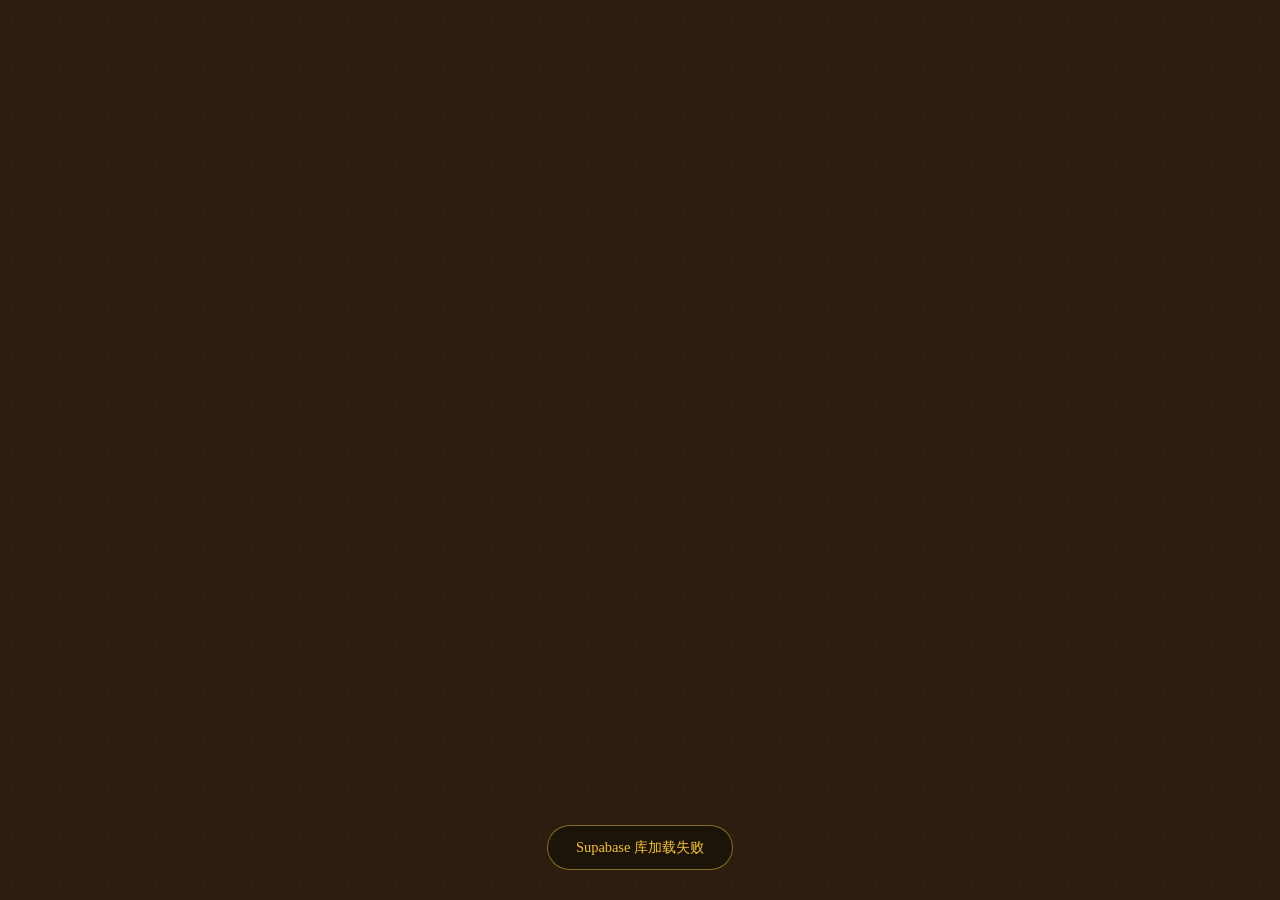
==== commit 53888cef: "Add files via upload" ====
--- a/index.html
+++ b/index.html
@@ -70,14 +70,19 @@
     .conn-mode-badge.p2p { border-color: #e0816b; color: #e0816b; }
     .conn-mode-badge.supa { border-color: #6c9fd1; color: #6c9fd1; }
 
-    /* ===== 好友抽屉 ===== */
     .friend-drawer {
       position: fixed; top: 60px; left: 0; bottom: 0; width: 64px;
-      background: rgba(25, 18, 10, 0.92); backdrop-filter: blur(12px);
-      border-right: 1px solid rgba(230, 190, 110, 0.3); z-index: 99;
+      background: rgba(25, 18, 10, 0.92);
+      backdrop-filter: blur(12px);
+      border-right: 1px solid rgba(230, 190, 110, 0.3);
+      z-index: 99;
       transition: width 0.35s cubic-bezier(0.4, 0, 0.2, 1);
-      overflow: hidden; display: flex; flex-direction: column; padding-top: 12px;
-    }
+      overflow: hidden;
+      display: flex;
+      flex-direction: column;
+      padding-top: 12px;
+    }
+    .friend-drawer.hidden { display: none; }
     .friend-drawer.open { width: 280px; }
     .friend-drawer-toggle {
       position: absolute; top: 8px; right: 6px;
@@ -100,7 +105,16 @@
     .friend-drawer.open .friend-drawer-header .add-btn { opacity: 1; }
     .friend-drawer-header .add-btn:hover { background: rgba(200, 160, 100, 0.35); }
 
-    .friend-list { flex: 1; overflow-y: auto; padding: 8px 0; display: flex; flex-direction: column; gap: 4px; }
+    .friend-list {
+      flex: 1;
+      overflow-y: auto;
+      overflow-x: hidden;
+      padding: 8px 0;
+      display: flex;
+      flex-direction: column;
+      gap: 4px;
+      min-height: 0;
+    }
     .friend-list::-webkit-scrollbar { width: 3px; }
     .friend-list::-webkit-scrollbar-thumb { background: #5e4a31; border-radius: 10px; }
 
@@ -122,7 +136,6 @@
     .friend-drawer:not(.open) .friend-item { justify-content: center; padding: 6px 0; }
     .friend-drawer:not(.open) .friend-item .avatar-small { width: 46px; height: 46px; }
 
-    /* ===== 登录页 ===== */
     #loginScreen { min-height: 100vh; display: flex; flex-direction: column; align-items: center; justify-content: center; gap: 20px; padding: 20px; }
     .login-card { background: rgba(0, 0, 0, 0.55); backdrop-filter: blur(8px); padding: 32px 24px; border-radius: 48px; border: 1px solid #e9bc6e; text-align: center; width: 100%; max-width: 420px; }
     .login-title { font-size: 2rem; font-weight: 800; color: #ebc282; margin-bottom: 8px; line-height: 1.2; }
@@ -136,13 +149,10 @@
     .auth-form button:hover { transform: translateY(-1px); }
     .auth-form button:disabled { background: #5a4a3a; color: #888; cursor: not-allowed; }
     .auth-hint { font-size: 0.8rem; color: #a09070; margin-top: 8px; }
-    .guest-btn { margin-top: 16px; background: transparent; border: 1px dashed #bd9a60; padding: 10px; border-radius: 40px; font-size: 0.95rem; cursor: pointer; color: #bd9a60; transition: 0.2s; width: 100%; }
-    .guest-btn:hover { background: rgba(189, 154, 96, 0.15); border-style: solid; }
     .user-info-bar { display: flex; align-items: center; gap: 12px; justify-content: center; margin-bottom: 16px; flex-wrap: wrap; }
     .user-info-bar span { color: #e9bc6e; font-weight: bold; font-size: 0.95rem; }
     .logout-btn { background: rgba(224, 100, 80, 0.2); border: 1px solid #e0816b; color: #e0816b; padding: 4px 14px; border-radius: 40px; cursor: pointer; font-size: 0.8rem; }
 
-    /* ===== 大厅页 ===== */
     #hallScreen { min-height: 100vh; display: flex; flex-direction: column; align-items: center; justify-content: center; gap: 30px; padding: 80px 16px 40px; padding-left: 80px; }
     @media (max-width: 768px) { #hallScreen { padding-left: 76px; } }
     @media (max-width: 480px) { #hallScreen { padding-left: 68px; } }
@@ -157,7 +167,6 @@
     .mode-desc { font-size: 0.8rem; color: #a09070; line-height: 1.4; }
     .mode-tag { font-size: 0.65rem; padding: 2px 10px; border-radius: 20px; background: rgba(245, 197, 66, 0.15); color: #f5c542; border: 1px solid rgba(245, 197, 66, 0.3); }
 
-    /* ===== 弹窗 ===== */
     .modal { position: fixed; top: 0; left: 0; width: 100%; height: 100%; background: rgba(0,0,0,0.7); backdrop-filter: blur(8px); z-index: 1000; display: flex; align-items: center; justify-content: center; visibility: hidden; opacity: 0; transition: 0.2s; padding: 16px; }
     .modal.show { visibility: visible; opacity: 1; }
     .modal-content { background: #2c2419; border-radius: 40px; padding: 28px 24px; width: 100%; max-width: 420px; border: 2px solid #e9bc6e; text-align: center; max-height: 90vh; overflow-y: auto; }
@@ -181,6 +190,21 @@
     .setting-check { width: 20px; height: 20px; border-radius: 50%; border: 2px solid #bd9a60; display: flex; align-items: center; justify-content: center; flex-shrink: 0; }
     .setting-option.selected .setting-check { background: #f5c542; border-color: #f5c542; }
     .setting-option.selected .setting-check::after { content: '✓'; color: #1e160c; font-weight: bold; font-size: 0.8rem; }
+
+    .skin-entry-btn {
+      background: rgba(200, 160, 100, 0.15);
+      border: 1px solid #e9bc6e;
+      border-radius: 40px;
+      padding: 6px 16px;
+      cursor: pointer;
+      font-size: 0.85rem;
+      color: #ecd9b4;
+      transition: 0.2s;
+      width: 100%;
+      margin-top: 8px;
+      font-family: inherit;
+    }
+    .skin-entry-btn:hover { background: rgba(200, 160, 100, 0.3); }
 
     .avatar-preview-modal .modal-content { max-width: 340px; padding: 32px 24px; }
     .avatar-preview-large { width: 120px; height: 120px; border-radius: 50%; object-fit: cover; border: 3px solid #e9bc6e; background: #3d2e1f; margin: 0 auto 16px; display: block; }
@@ -240,8 +264,8 @@
 
 <div id="toast" class="toast"></div>
 
-<!-- ===== 好友抽屉 ===== -->
-<div id="friendDrawer" class="friend-drawer">
+<!-- ===== 好友抽屉（默认隐藏，登录后显示） ===== -->
+<div id="friendDrawer" class="friend-drawer hidden">
   <button class="friend-drawer-toggle" onclick="Friends.toggleFriendDrawer()">▶</button>
   <div class="friend-drawer-header">
     <span class="title">👥 好友</span>
@@ -283,7 +307,6 @@
       </div>
     </div>
 
-    <button class="guest-btn" onclick="enterAsGuest()">🎋 以游客身份进入</button>
     <div class="auth-hint" style="margin-top:12px;">登录后昵称和头像自动同步到所有设备</div>
   </div>
 </div>
@@ -295,7 +318,7 @@
       <div class="avatar-wrapper" id="avatarWrapper" onclick="openAvatarPreview()" title="点击查看个人信息">
         <div class="avatar-placeholder" id="avatarPlaceholder">👤</div>
         <img class="avatar-img hidden" id="avatarImg" src="" alt="头像">
-        <span class="avatar-nick" id="avatarNick">游客</span>
+        <span class="avatar-nick" id="avatarNick">棋手</span>
       </div>
     </div>
     <div class="top-right">
@@ -374,6 +397,8 @@
       </div>
       <div class="setting-check"></div>
     </div>
+    <div class="setting-group-title">🎨 外观</div>
+    <button class="skin-entry-btn" onclick="window.location.href='skins.html'">🎨 皮肤中心</button>
     <button class="modal-close-btn" onclick="closeSettings()">确定</button>
   </div>
 </div>
@@ -383,7 +408,7 @@
   <div class="modal-content">
     <div class="avatar-preview-placeholder-large hidden" id="previewPlaceholderLarge">👤</div>
     <img class="avatar-preview-large hidden" id="previewImgLarge" src="" alt="头像">
-    <div class="avatar-preview-nick" id="previewNick">游客</div>
+    <div class="avatar-preview-nick" id="previewNick">棋手</div>
     <div class="avatar-preview-actions">
       <button class="primary-btn" onclick="openProfileFromPreview()">🧑 个人中心</button>
       <button class="secondary-btn" onclick="closeAvatarPreview()">关闭</button>
@@ -430,19 +455,12 @@
 
   let supabase = null;
   let currentUser = null;
-  let myNick = localStorage.getItem('gonick') || ('游客' + Math.floor(Math.random() * 900 + 100));
+  let myNick = localStorage.getItem('gonick') || '棋手';
   let connMode = localStorage.getItem('connMode') || 'supabase';
   let gameMode = localStorage.getItem('gameMode') || 'casual';
   let myAvatarUrl = localStorage.getItem('goavatar') || null;
 
-  function ensureGuestId() {
-    if (!localStorage.getItem('guest_id')) {
-      localStorage.setItem('guest_id', 'guest_' + Date.now() + '_' + Math.random().toString(36).substr(2, 6));
-    }
-  }
-
   async function initSupabase() {
-    ensureGuestId();
     if (!window.supabase) { showToast('Supabase 库加载失败'); return; }
     supabase = window.supabase.createClient(SUPABASE_URL, SUPABASE_ANON_KEY);
 
@@ -581,7 +599,7 @@
   async function logout() {
     if (supabase) await supabase.auth.signOut();
     currentUser = null;
-    myNick = '游客' + Math.floor(Math.random() * 900 + 100);
+    myNick = '棋手';
     myAvatarUrl = null;
     localStorage.setItem('gonick', myNick);
     localStorage.removeItem('goavatar');
@@ -592,16 +610,6 @@
     showToast('已退出登录');
   }
 
-  function enterAsGuest() {
-    let nick = document.getElementById('loginNickname')?.value?.trim();
-    if (!nick) nick = myNick;
-    myNick = nick;
-    localStorage.setItem('gonick', myNick);
-    updateAvatarUI();
-    showToast('欢迎，' + myNick + '！');
-    showHallScreen();
-  }
-
   function showLoginScreen() {
     document.getElementById('loginScreen').classList.remove('hidden');
     document.getElementById('hallScreen').classList.add('hidden');
@@ -609,19 +617,21 @@
     document.getElementById('authForms').classList.remove('hidden');
     document.getElementById('loginEmail').value = '';
     document.getElementById('loginPassword').value = '';
+    // 隐藏好友抽屉
+    document.getElementById('friendDrawer').classList.add('hidden');
   }
 
   function showHallScreen() {
     document.getElementById('loginScreen').classList.add('hidden');
     document.getElementById('hallScreen').classList.remove('hidden');
+    // 显示好友抽屉
+    document.getElementById('friendDrawer').classList.remove('hidden');
     updateConnBadge();
     if (currentUser) {
       document.getElementById('userInfoBar').classList.remove('hidden');
       document.getElementById('authForms').classList.add('hidden');
       document.getElementById('userEmailDisplay').innerText = currentUser.email;
     }
-    
-    // ===== 初始化好友系统 =====
     if (typeof Friends !== 'undefined' && currentUser && supabase) {
       Friends.init(supabase, currentUser);
     }
@@ -672,7 +682,7 @@
     if (currentUser) {
       info.innerHTML = '当前账号: <span style="color:#e9bc6e">' + currentUser.email + '</span><br>昵称: <span style="color:#e9bc6e">' + myNick + '</span>';
     } else {
-      info.innerHTML = '当前身份: <span style="color:#e9bc6e">游客</span><br>昵称: <span style="color:#e9bc6e">' + myNick + '</span>';
+      info.innerHTML = '当前身份: <span style="color:#e9bc6e">未登录</span>';
     }
   }
   function closeProfile() {
@@ -696,25 +706,29 @@
   }
 
   function enterAIGame() {
+    if (!currentUser) { showToast('请先登录'); return; }
     let params = new URLSearchParams();
     params.set('nickname', myNick);
     params.set('mode', gameMode);
-    if (currentUser) params.set('uid', currentUser.id);
+    params.set('uid', currentUser.id);
     window.location.href = '五子棋AI.html?' + params.toString();
   }
 
   function enterLocalGame() {
+    if (!currentUser) { showToast('请先登录'); return; }
     let params = new URLSearchParams();
     params.set('nick', myNick);
     params.set('mode', gameMode);
+    params.set('uid', currentUser.id);
     window.location.href = '五子棋.html?' + params.toString();
   }
 
   function enterOnlineGame() {
+    if (!currentUser) { showToast('请先登录'); return; }
     let params = new URLSearchParams();
     params.set('nick', myNick);
     params.set('mode', gameMode);
-    if (currentUser) params.set('uid', currentUser.id);
+    params.set('uid', currentUser.id);
     if (connMode === 'p2p') {
       window.location.href = '五子棋P2P.html?' + params.toString();
     } else {
